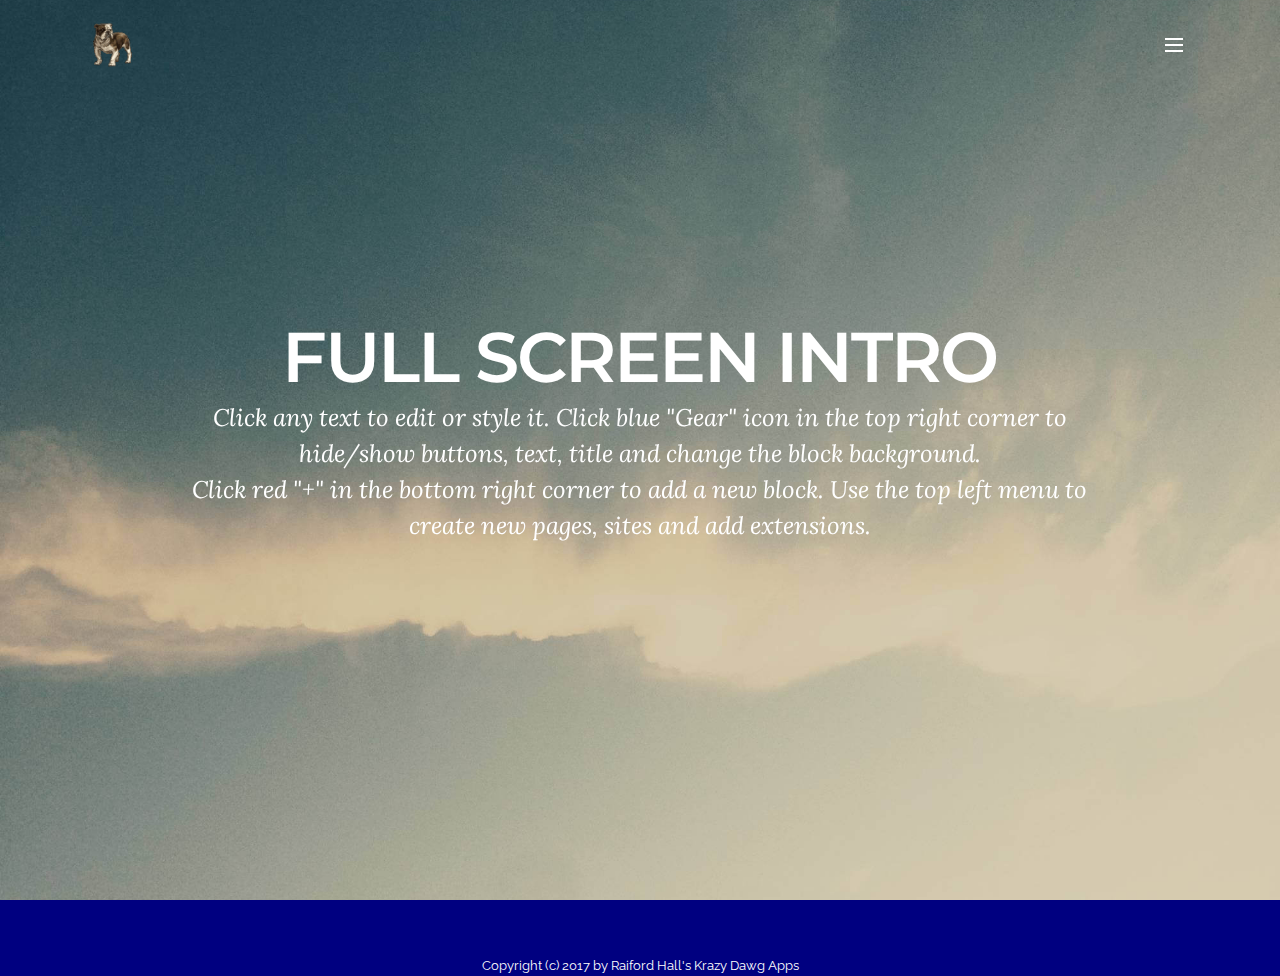
==== page1.html @ 4ea54429 "create github pages" ====
<!DOCTYPE html>
<html >
<head>
  <!-- Site made with Mobirise Website Builder v4.6.6, https://mobirise.com -->
  <meta charset="UTF-8">
  <meta http-equiv="X-UA-Compatible" content="IE=edge">
  <meta name="generator" content="Mobirise v4.6.6, mobirise.com">
  <meta name="viewport" content="width=device-width, initial-scale=1, minimum-scale=1">
  <link rel="shortcut icon" href="assets/images/bulldog-1.gif" type="image/x-icon">
  <meta name="description" content="Website Maker Description">
  <title>Website Maker Title</title>
  <link rel="stylesheet" href="https://fonts.googleapis.com/css?family=Montserrat:400,700">
  <link rel="stylesheet" href="https://fonts.googleapis.com/css?family=Raleway:100,100i,200,200i,300,300i,400,400i,500,500i,600,600i,700,700i,800,800i,900,900i">
  <link rel="stylesheet" href="https://fonts.googleapis.com/css?family=Lora:400,700,400italic,700italic&subset=latin">
  <link rel="stylesheet" href="assets/tether/tether.min.css">
  <link rel="stylesheet" href="assets/bootstrap/css/bootstrap.min.css">
  <link rel="stylesheet" href="assets/dropdown/css/style.css">
  <link rel="stylesheet" href="assets/theme/css/style.css">
  <link rel="stylesheet" href="assets/mobirise/css/mbr-additional.css" type="text/css">
  
  
  
</head>
<body>
  <section id="menu-0" data-rv-view="9">

    <nav class="navbar navbar-dropdown transparent bg-color">
        <div class="container">

            <div class="mbr-table">
                <div class="mbr-table-cell">

                    <div class="navbar-brand">
                        <span class="navbar-logo"><img src="assets/images/bulldog-1.gif" alt="Mobirise"></span>
                        
                    </div>

                </div>
                <div class="mbr-table-cell">

                    <button class="navbar-toggler pull-xs-right" type="button" data-toggle="collapse" data-target="#exCollapsingNavbar">
                        <div class="hamburger-icon"></div>
                    </button>

                    <ul class="nav-dropdown collapse pull-xs-right nav navbar-nav navbar-toggleable-xl" id="exCollapsingNavbar"><li class="nav-item"><a class="nav-link link" href="https://mobirise.com/">OVERVIEW</a></li><li class="nav-item dropdown"><a class="nav-link link dropdown-toggle" data-toggle="dropdown-submenu" href="https://mobirise.com/">FEATURES</a><div class="dropdown-menu"><a class="dropdown-item" href="https://mobirise.com/">Mobile friendly</a><a class="dropdown-item" href="https://mobirise.com/">Based on Bootstrap</a><div class="dropdown"><a class="dropdown-item dropdown-toggle" data-toggle="dropdown-submenu" href="https://mobirise.com/">Trendy blocks</a><div class="dropdown-menu dropdown-submenu"><a class="dropdown-item" href="https://mobirise.com/">Image/content slider</a><a class="dropdown-item" href="https://mobirise.com/">Contact forms</a><a class="dropdown-item" href="https://mobirise.com/">Image gallery</a><a class="dropdown-item" href="https://mobirise.com/">Mobile menu</a><a class="dropdown-item" href="https://mobirise.com/">Google maps</a><a class="dropdown-item" href="https://mobirise.com/">Social buttons</a><a class="dropdown-item" href="https://mobirise.com/">Google fonts</a><a class="dropdown-item" href="https://mobirise.com/">Video background</a></div></div><a class="dropdown-item" href="https://mobirise.com/">Host anywhere</a></div></li><li class="nav-item dropdown"><a class="nav-link link dropdown-toggle" data-toggle="dropdown-submenu" href="https://mobirise.com/">HELP</a><div class="dropdown-menu"><a class="dropdown-item" href="http://forums.mobirise.com/">Forum</a><a class="dropdown-item" href="https://mobirise.com/">Tutorials</a><a class="dropdown-item" href="https://mobirise.com/">Contact us</a></div></li></ul>
                    <button hidden="" class="navbar-toggler navbar-close" type="button" data-toggle="collapse" data-target="#exCollapsingNavbar">
                        <div class="close-icon"></div>
                    </button>

                </div>
            </div>

        </div>
    </nav>

</section>

<section class="engine"><a href="https://mobirise.ws/m">drag and drop site creator</a></section><section class="mbr-section mbr-section-hero mbr-section-full mbr-parallax-background mbr-after-navbar" id="header1-2" data-rv-view="13" style="background-image: url(assets/images/jumbotron.jpg);">

    

    <div class="mbr-table-cell">

        <div class="container">
            <div class="row">
                <div class="mbr-section col-md-10 col-md-offset-1 text-xs-center">

                    <h1 class="mbr-section-title display-1">FULL SCREEN INTRO</h1>
                    <p class="mbr-section-lead lead">Click any text to edit or style it. Click blue "Gear" icon in the top right corner to hide/show buttons, text, title and change the block background. <br> Click red "+" in the bottom right corner to add a new block. Use the top left menu to create new pages, sites and add extensions.</p>
                    
                </div>
            </div>
        </div>
    </div>

    

</section>

<footer class="mbr-small-footer mbr-section mbr-section-nopadding" id="footer1-1" data-rv-view="11" style="background-color: rgb(0, 0, 128); padding-top: 3.5rem; padding-bottom: 0rem;">
    
    <div class="container text-xs-center">
        <p>Copyright (c) 2017 by Raiford Hall's Krazy Dawg Apps</p>
    </div>
</footer>


  <script src="assets/web/assets/jquery/jquery.min.js"></script>
  <script src="assets/tether/tether.min.js"></script>
  <script src="assets/bootstrap/js/bootstrap.min.js"></script>
  <script src="assets/smooth-scroll/smooth-scroll.js"></script>
  <script src="assets/dropdown/js/script.min.js"></script>
  <script src="assets/touch-swipe/jquery.touch-swipe.min.js"></script>
  <script src="assets/jarallax/jarallax.js"></script>
  <script src="assets/theme/js/script.js"></script>
  
  
 <div id="scrollToTop" class="scrollToTop mbr-arrow-up"><a style="text-align: center;"><i class="mbr-arrow-up-icon"></i></a></div>
  </body>
</html>
---- assets/dropdown/css/style.css ----
.navbar-dropdown {
  left: 0;
  padding: 0;
  position: absolute;
  right: 0;
  top: 0;
  transition: all 0.45s ease;
  z-index: 1030; }
  .navbar-dropdown .navbar-brand {
    float: none;
    font-size: 0;
    padding: 1.25rem 0;
    position: relative;
    transition: padding 0.25s ease;
    white-space: nowrap; }
    .navbar-dropdown .navbar-brand::before {
      content: "";
      display: inline-block;
      height: 100%;
      vertical-align: middle; }
  .navbar-dropdown .navbar-logo,
  .navbar-dropdown .navbar-caption {
    display: inline-block;
    vertical-align: middle; }
  .navbar-dropdown .navbar-logo {
    margin-right: 0.8rem;
    transition: margin 0.3s ease-in-out; }
    .navbar-dropdown .navbar-logo img {
      height: 3.125rem;
      transition: all 0.3s ease-in-out; }
  .navbar-dropdown .mbr-table-cell {
    height: 5.625rem; }
  .navbar-dropdown .navbar-caption {
    font-family: "Montserrat";
    font-size: 1rem;
    font-weight: 700;
    white-space: normal; }
    .navbar-dropdown .navbar-caption, .navbar-dropdown .navbar-caption:hover {
      color: inherit;
      text-decoration: none; }
  .navbar-dropdown.navbar-fixed-top {
    position: fixed; }
  .navbar-dropdown.bg-color.transparent {
    background: none !important; }
  .navbar-dropdown.navbar-short .navbar-brand {
    padding: 0.625rem 0; }
  .navbar-dropdown.navbar-short .navbar-logo {
    margin-right: 0.5rem; }
    .navbar-dropdown.navbar-short .navbar-logo img {
      height: 2.375rem; }
  .navbar-dropdown.navbar-short .mbr-table-cell {
    height: 3.625rem; }
  .navbar-dropdown .navbar-close {
    left: 0.6875rem;
    position: fixed;
    top: 0.75rem;
    z-index: 1000; }
  .navbar-dropdown.opened {
    background: none !important; }
    .navbar-dropdown.opened .navbar-brand,
    .navbar-dropdown.opened .navbar-toggler {
      display: none; }
  .navbar-dropdown .hamburger-icon {
    content: "";
    width: 16px;
    -webkit-box-shadow: 0 -6px 0 1px,0 0 0 1px,0 6px 0 1px;
    -moz-box-shadow: 0 -6px 0 1px,0 0 0 1px,0 6px 0 1px;
    box-shadow: 0 -6px 0 1px,0 0 0 1px,0 6px 0 1px; }
  .navbar-dropdown .close-icon {
    position: relative;
    width: 21px;
    height: 21px;
    overflow: hidden; }
    .navbar-dropdown .close-icon::before, .navbar-dropdown .close-icon::after {
      content: '';
      position: absolute;
      height: 2px;
      width: 100%;
      top: 50%;
      left: 0;
      margin-top: -1px; }
    .navbar-dropdown .close-icon::before {
      transform: rotate(45deg);
      -ms-transform: rotate(45deg);
      -webkit-transform: rotate(45deg); }
    .navbar-dropdown .close-icon::after {
      transform: rotate(-45deg);
      -ms-transform: rotate(-45deg);
      -webkit-transform: rotate(-45deg); }

.dropdown-menu .dropdown-toggle[data-toggle="dropdown-submenu"]::after {
  border-bottom: 0.35em solid transparent;
  border-left: 0.35em solid;
  border-right: 0;
  border-top: 0.35em solid transparent;
  margin-left: 0.3rem; }

.dropdown-menu .dropdown-item:focus {
  outline: 0; }

.nav-dropdown {
  display: table !important;
  font-family: "Montserrat";
  font-size: 0.75rem;
  font-weight: 700;
  height: auto !important; }
  .nav-dropdown .nav-item {
    display: table-cell;
    float: none;
    vertical-align: middle; }
  .nav-dropdown .nav-btn {
    padding-left: 1rem; }
  .nav-dropdown .link {
    margin: 1.667em;
    padding: 0;
    transition: color .2s ease-in-out; }
    .nav-dropdown .link.dropdown-toggle {
      margin-right: 2.583em; }
      .nav-dropdown .link.dropdown-toggle::after {
        margin-left: .25rem;
        border-top: 0.35em solid;
        border-right: 0.35em solid transparent;
        border-left: 0.35em solid transparent;
        border-bottom: 0; }
      .nav-dropdown .link.dropdown-toggle::after {
        display: block;
        margin-top: -0.1667em;
        position: absolute;
        right: 1.3333em;
        top: 50%; }
      .nav-dropdown .link.dropdown-toggle[aria-expanded="true"] {
        margin: 0;
        padding: 1.667em 2.583em 1.667em 1.667em; }
  .nav-dropdown .link::after,
  .nav-dropdown .dropdown-item::after {
    color: inherit; }
  .nav-dropdown .btn {
    font-size: 0.75rem;
    font-weight: 700;
    letter-spacing: 0;
    margin-bottom: 0;
    padding-left: 1.25rem;
    padding-right: 1.25rem; }
  .nav-dropdown .dropdown-menu {
    border-radius: 0;
    border: 0;
    left: 0;
    margin: 0;
    padding-bottom: 1.25rem;
    padding-top: 1.25rem; }
  .nav-dropdown .dropdown-submenu {
    left: 100%;
    margin-left: 0.125rem;
    margin-top: -1.25rem;
    top: 0; }
  .nav-dropdown .dropdown-item {
    font-size: 0.8125rem;
    font-weight: 500;
    line-height: 2;
    padding: 0.3846em 4.615em 0.3846em 1.5385em;
    position: relative;
    transition: color .2s ease-in-out, background-color .2s ease-in-out; }
    .nav-dropdown .dropdown-item::after {
      margin-top: -0.3077em;
      position: absolute;
      right: 1.1538em;
      top: 50%; }
    .nav-dropdown .dropdown-item:focus, .nav-dropdown .dropdown-item:hover {
      background: none; }

@media (max-width: 767px) {
  .nav-dropdown.navbar-toggleable-sm {
    bottom: 0;
    display: none;
    left: 0;
    overflow-x: hidden;
    position: fixed;
    top: 0;
    transform: translateX(-100%);
    -ms-transform: translateX(-100%);
    -webkit-transform: translateX(-100%);
    width: 18.75rem;
    z-index: 999; } }
.nav-dropdown.navbar-toggleable-xl {
  bottom: 0;
  display: none;
  left: 0;
  overflow-x: hidden;
  position: fixed;
  top: 0;
  transform: translateX(-100%);
  -ms-transform: translateX(-100%);
  -webkit-transform: translateX(-100%);
  width: 18.75rem;
  z-index: 999; }

.nav-dropdown-sm {
  display: block !important;
  overflow-x: hidden;
  overflow: auto;
  padding-top: 3.875rem; }
  .nav-dropdown-sm::after {
    content: "";
    display: block;
    height: 3rem;
    width: 100%; }
  .nav-dropdown-sm.collapse.in ~ .navbar-close {
    display: block !important; }
  .nav-dropdown-sm.collapsing, .nav-dropdown-sm.collapse.in {
    transform: translateX(0);
    -ms-transform: translateX(0);
    -webkit-transform: translateX(0);
    transition: all 0.25s ease-out;
    -webkit-transition: all 0.25s ease-out; }
  .nav-dropdown-sm.collapsing[aria-expanded="false"] {
    transform: translateX(-100%);
    -ms-transform: translateX(-100%);
    -webkit-transform: translateX(-100%); }
  .nav-dropdown-sm .nav-item {
    display: block;
    margin-left: 0 !important;
    padding-left: 0; }
  .nav-dropdown-sm .link,
  .nav-dropdown-sm .dropdown-item {
    border-top: 1px dotted rgba(255, 255, 255, 0.1);
    font-size: 0.8125rem;
    line-height: 1.6;
    margin: 0 !important;
    padding: 0.875rem 2.4rem 0.875rem 1.5625rem !important;
    position: relative;
    white-space: normal; }
    .nav-dropdown-sm .link:focus, .nav-dropdown-sm .link:hover,
    .nav-dropdown-sm .dropdown-item:focus,
    .nav-dropdown-sm .dropdown-item:hover {
      background: rgba(0, 0, 0, 0.2) !important; }
  .nav-dropdown-sm .nav-btn {
    position: relative;
    padding: 1.5625rem 1.5625rem 0 1.5625rem; }
    .nav-dropdown-sm .nav-btn::before {
      border-top: 1px dotted rgba(255, 255, 255, 0.1);
      content: "";
      left: 0;
      position: absolute;
      top: 0;
      width: 100%; }
    .nav-dropdown-sm .nav-btn + .nav-btn {
      padding-top: 0.625rem; }
      .nav-dropdown-sm .nav-btn + .nav-btn::before {
        display: none; }
  .nav-dropdown-sm .btn {
    padding: 0.625rem 0; }
  .nav-dropdown-sm .dropdown-toggle::after {
    position: absolute;
    right: 1.25rem;
    top: 50%;
    margin-top: -0.154em; }
  .nav-dropdown-sm .dropdown-toggle[data-toggle="dropdown-submenu"]::after {
    margin-left: .25rem;
    border-top: 0.35em solid;
    border-right: 0.35em solid transparent;
    border-left: 0.35em solid transparent;
    border-bottom: 0; }
  .nav-dropdown-sm .dropdown-toggle[data-toggle="dropdown-submenu"][aria-expanded="true"]::after {
    border-top: 0;
    border-right: 0.35em solid transparent;
    border-left: 0.35em solid transparent;
    border-bottom: 0.35em solid; }
  .nav-dropdown-sm .dropdown-menu {
    margin: 0;
    padding: 0;
    position: relative;
    top: 0;
    left: 0;
    width: 100%;
    border: 0;
    float: none;
    border-radius: 0;
    background: none; }

.is-builder .nav-dropdown.collapsing {
  transition: none !important; }

/*# sourceMappingURL=style.css.map */
---- assets/mobirise/css/mbr-additional.css ----
@import url(https://fonts.googleapis.com/css?family=Montserrat:400,700);
@import url(https://fonts.googleapis.com/css?family=Lora:400,700);
@import url(https://fonts.googleapis.com/css?family=Raleway:400,300,700);



body,
input,
textarea,
.mbr-company .list-group-text {
  font-family: 'Raleway', sans-serif;
}
.mbr-footer-content li,
.mbr-footer .mbr-contacts li {
  font-family: 'Raleway', sans-serif;
}
.btn,
.alert,
h1,
h2,
h3,
h4,
h5,
h6,
.h1,
.h2,
.h3,
.h4,
.h5,
.h6,
.display-1,
.display-2,
.display-3,
.display-4,
.mbr-figure .mbr-figure-caption,
.mbr-gallery-title,
.mbr-map [data-state-details],
.mbr-price {
  font-family: 'Montserrat', sans-serif;
}
.mbr-footer-content h1,
.mbr-footer .mbr-contacts h1,
.mbr-footer-content h2,
.mbr-footer .mbr-contacts h2,
.mbr-footer-content h3,
.mbr-footer .mbr-contacts h3,
.mbr-footer-content h4,
.mbr-footer .mbr-contacts h4,
.mbr-footer-content p strong,
.mbr-footer .mbr-contacts p strong,
.mbr-footer-content strong,
.mbr-footer .mbr-contacts strong {
  font-family: 'Montserrat', sans-serif;
}
.btn {
  border-radius: 1.6em;
}
.mbr-subscribe .btn {
  border-radius: 1.6em !important;
}
.btn-sm,
.lead a,
.lead blockquote,
.mbr-section-subtitle,
.mbr-section-hero .mbr-section-lead,
.mbr-cards .card-subtitle,
.mbr-testimonial .card-block {
  font-family: 'Lora', serif;
}
.mbr-author-name {
  font-family: 'Montserrat', sans-serif;
}
.mbr-author-desc {
  font-family: 'Lora', serif;
}
.mbr-plan-title {
  font-family: 'Montserrat', sans-serif;
}
.mbr-plan-subtitle,
.mbr-plan-price-desc {
  font-family: 'Lora', serif;
}
.bg-primary {
  background-color: #c0a375 !important;
}
.bg-success {
  background-color: #90a878 !important;
}
.bg-info {
  background-color: #7e9b9f !important;
}
.bg-warning {
  background-color: #f3c649 !important;
}
.bg-danger {
  background-color: #f28281 !important;
}
.btn-primary {
  background-color: #c0a375;
  border-color: #c0a375;
  color: #ffffff;
}
.btn-primary:hover,
.btn-primary:focus,
.btn-primary.focus,
.btn-primary:active,
.btn-primary.active {
  color: #ffffff;
  background-color: #a07e49;
  border-color: #a07e49;
}
.btn-primary.disabled,
.btn-primary:disabled {
  color: #ffffff !important;
  background-color: #a07e49 !important;
  border-color: #a07e49 !important;
}
.btn-secondary {
  background-color: #bfcecb;
  border-color: #bfcecb;
  color: #ffffff;
}
.btn-secondary:hover,
.btn-secondary:focus,
.btn-secondary.focus,
.btn-secondary:active,
.btn-secondary.active {
  color: #ffffff;
  background-color: #94ada8;
  border-color: #94ada8;
}
.btn-secondary.disabled,
.btn-secondary:disabled {
  color: #ffffff !important;
  background-color: #94ada8 !important;
  border-color: #94ada8 !important;
}
.btn-info {
  background-color: #7e9b9f;
  border-color: #7e9b9f;
  color: #ffffff;
}
.btn-info:hover,
.btn-info:focus,
.btn-info.focus,
.btn-info:active,
.btn-info.active {
  color: #ffffff;
  background-color: #597478;
  border-color: #597478;
}
.btn-info.disabled,
.btn-info:disabled {
  color: #ffffff !important;
  background-color: #597478 !important;
  border-color: #597478 !important;
}
.btn-success {
  background-color: #90a878;
  border-color: #90a878;
  color: #ffffff;
}
.btn-success:hover,
.btn-success:focus,
.btn-success.focus,
.btn-success:active,
.btn-success.active {
  color: #ffffff;
  background-color: #6a8153;
  border-color: #6a8153;
}
.btn-success.disabled,
.btn-success:disabled {
  color: #ffffff !important;
  background-color: #6a8153 !important;
  border-color: #6a8153 !important;
}
.btn-warning {
  background-color: #f3c649;
  border-color: #f3c649;
  color: #ffffff;
}
.btn-warning:hover,
.btn-warning:focus,
.btn-warning.focus,
.btn-warning:active,
.btn-warning.active {
  color: #ffffff;
  background-color: #e1a90f;
  border-color: #e1a90f;
}
.btn-warning.disabled,
.btn-warning:disabled {
  color: #ffffff !important;
  background-color: #e1a90f !important;
  border-color: #e1a90f !important;
}
.btn-danger {
  background-color: #f28281;
  border-color: #f28281;
  color: #ffffff;
}
.btn-danger:hover,
.btn-danger:focus,
.btn-danger.focus,
.btn-danger:active,
.btn-danger.active {
  color: #ffffff;
  background-color: #eb3d3c;
  border-color: #eb3d3c;
}
.btn-danger.disabled,
.btn-danger:disabled {
  color: #ffffff !important;
  background-color: #eb3d3c !important;
  border-color: #eb3d3c !important;
}
.btn-primary-outline {
  background: none;
  border-color: #8e7041;
  color: #8e7041;
}
.btn-primary-outline:hover,
.btn-primary-outline:focus,
.btn-primary-outline.focus,
.btn-primary-outline:active,
.btn-primary-outline.active {
  color: #ffffff;
  background-color: #c0a375;
  border-color: #c0a375;
}
.btn-primary-outline.disabled,
.btn-primary-outline:disabled {
  color: #ffffff !important;
  background-color: #c0a375 !important;
  border-color: #c0a375 !important;
}
.btn-secondary-outline {
  background: none;
  border-color: #85a29c;
  color: #85a29c;
}
.btn-secondary-outline:hover,
.btn-secondary-outline:focus,
.btn-secondary-outline.focus,
.btn-secondary-outline:active,
.btn-secondary-outline.active {
  color: #ffffff;
  background-color: #bfcecb;
  border-color: #bfcecb;
}
.btn-secondary-outline.disabled,
.btn-secondary-outline:disabled {
  color: #ffffff !important;
  background-color: #bfcecb !important;
  border-color: #bfcecb !important;
}
.btn-info-outline {
  background: none;
  border-color: #4e6669;
  color: #4e6669;
}
.btn-info-outline:hover,
.btn-info-outline:focus,
.btn-info-outline.focus,
.btn-info-outline:active,
.btn-info-outline.active {
  color: #ffffff;
  background-color: #7e9b9f;
  border-color: #7e9b9f;
}
.btn-info-outline.disabled,
.btn-info-outline:disabled {
  color: #ffffff !important;
  background-color: #7e9b9f !important;
  border-color: #7e9b9f !important;
}
.btn-success-outline {
  background: none;
  border-color: #5d7149;
  color: #5d7149;
}
.btn-success-outline:hover,
.btn-success-outline:focus,
.btn-success-outline.focus,
.btn-success-outline:active,
.btn-success-outline.active {
  color: #ffffff;
  background-color: #90a878;
  border-color: #90a878;
}
.btn-success-outline.disabled,
.btn-success-outline:disabled {
  color: #ffffff !important;
  background-color: #90a878 !important;
  border-color: #90a878 !important;
}
.btn-warning-outline {
  background: none;
  border-color: #c9970d;
  color: #c9970d;
}
.btn-warning-outline:hover,
.btn-warning-outline:focus,
.btn-warning-outline.focus,
.btn-warning-outline:active,
.btn-warning-outline.active {
  color: #ffffff;
  background-color: #f3c649;
  border-color: #f3c649;
}
.btn-warning-outline.disabled,
.btn-warning-outline:disabled {
  color: #ffffff !important;
  background-color: #f3c649 !important;
  border-color: #f3c649 !important;
}
.btn-danger-outline {
  background: none;
  border-color: #e82625;
  color: #e82625;
}
.btn-danger-outline:hover,
.btn-danger-outline:focus,
.btn-danger-outline.focus,
.btn-danger-outline:active,
.btn-danger-outline.active {
  color: #ffffff;
  background-color: #f28281;
  border-color: #f28281;
}
.btn-danger-outline.disabled,
.btn-danger-outline:disabled {
  color: #ffffff !important;
  background-color: #f28281 !important;
  border-color: #f28281 !important;
}
.text-primary {
  color: #c0a375 !important;
}
.text-success {
  color: #90a878 !important;
}
.text-info {
  color: #7e9b9f !important;
}
.text-warning {
  color: #f3c649 !important;
}
.text-danger {
  color: #f28281 !important;
}
.alert-success {
  background-color: #90a878;
}
.alert-info {
  background-color: #7e9b9f;
}
.alert-warning {
  background-color: #f3c649;
}
.alert-danger {
  background-color: #f28281;
}
.btn-social {
  border-color: #c0a375;
}
.btn-social:hover {
  background: #c0a375;
}
.mbr-company .list-group-item.active .list-group-text {
  color: #c0a375;
}
.mbr-footer p a,
.mbr-footer ul a {
  color: #c0a375;
}
.mbr-footer-content li::before,
.mbr-footer .mbr-contacts li::before {
  background: #c0a375;
}
.mbr-footer-content li a:hover,
.mbr-footer .mbr-contacts li a:hover {
  color: #c0a375;
}
.lead a,
.lead a:hover {
  color: #c0a375;
}
.lead blockquote {
  border-color: #c0a375;
}
.mbr-plan-header.bg-primary .mbr-plan-subtitle,
.mbr-plan-header.bg-primary .mbr-plan-price-desc {
  color: #e8ddcd;
}
.mbr-plan-header.bg-success .mbr-plan-subtitle,
.mbr-plan-header.bg-success .mbr-plan-price-desc {
  color: #d0dac6;
}
.mbr-plan-header.bg-info .mbr-plan-subtitle,
.mbr-plan-header.bg-info .mbr-plan-price-desc {
  color: #c7d4d5;
}
.mbr-plan-header.bg-warning .mbr-plan-subtitle,
.mbr-plan-header.bg-warning .mbr-plan-price-desc {
  color: #ffffff;
}
.mbr-plan-header.bg-danger .mbr-plan-subtitle,
.mbr-plan-header.bg-danger .mbr-plan-price-desc {
  color: #ffffff;
}
.mbr-small-footer a,
.mbr-gallery-filter li:hover {
  color: #c0a375;
}
#menu-b .hide-buttons .nav-btn {
  display: none !important;
}
#menu-b .navbar-caption {
  color: #ffffff;
}
#menu-b .navbar-toggler {
  color: #ffffff;
}
#menu-b .close-icon::before,
#menu-b .close-icon::after {
  background-color: #ffffff;
}
#menu-b .link,
#menu-b .dropdown-item {
  color: #ffffff;
}
#menu-b .link {
  font-size: 0.75rem;
}
#menu-b .dropdown-item,
#menu-b .nav-dropdown-sm .link {
  font-size: 0.812rem;
}
#menu-b .link:hover,
#menu-b .dropdown-item:hover,
#menu-b .link:focus,
#menu-b .dropdown-item:focus {
  color: #c0a375;
}
#menu-b .link[aria-expanded="true"],
#menu-b .dropdown-menu {
  background: #00004d;
}
#menu-b .nav-dropdown-sm .link:focus,
#menu-b .nav-dropdown-sm .link:hover,
#menu-b .nav-dropdown-sm .dropdown-item:focus,
#menu-b .nav-dropdown-sm .dropdown-item:hover {
  background: #000071!important;
}
#menu-b .navbar,
#menu-b .nav-dropdown-sm,
#menu-b .nav-dropdown-sm .link[aria-expanded="true"],
#menu-b .nav-dropdown-sm .dropdown-menu {
  background: #000080;
}
#menu-b .bg-color.transparent .link {
  color: #ffffff;
  transition: none;
}
#menu-b .bg-color.transparent.opened .link {
  transition: color 0.2s ease-in-out;
}
#menu-b .bg-color.transparent.opened .link:hover,
#menu-b .bg-color.transparent.opened .link:focus {
  color: #c0a375;
}
#menu-b .link[aria-expanded="true"],
#menu-b .dropdown-item[aria-expanded="true"] {
  color: #c0a375!important;
}
#header3-a .mbr-section-title,
#header3-a .mbr-section-subtitle {
  text-align: center;
}
#header3-a H3 {
  color: #ffffff;
  font-size: 20px;
}
#header3-a SMALL {
  color: #ffffff;
}
#header3-a .mbr-section-title {
  font-size: 24px;
}
#header3-a .mbr-section-subtitle {
  font-size: 20px;
}
#footer1-2 P {
  color: #ffffff;
}
#header4-7 .mbr-section-lead {
  text-align: center;
  color: #b8312f;
}
#header4-7 .mbr-section-title {
  text-align: center;
  color: #b8312f;
}
#menu-0 .hide-buttons .nav-btn {
  display: none !important;
}
#menu-0 .navbar-caption {
  color: #ffffff;
}
#menu-0 .navbar-toggler {
  color: #ffffff;
}
#menu-0 .link,
#menu-0 .dropdown-item {
  color: #ffffff;
}
#menu-0 .link {
  font-size: 0.75rem;
}
#menu-0 .dropdown-item,
#menu-0 .nav-dropdown-sm .link {
  font-size: 0.812rem;
}
#menu-0 .link:hover,
#menu-0 .dropdown-item:hover,
#menu-0 .link:focus,
#menu-0 .dropdown-item:focus {
  color: #c0a375;
}
#menu-0 .link[aria-expanded="true"],
#menu-0 .dropdown-menu {
  background: #0e0e0e;
}
#menu-0 .nav-dropdown-sm .link:focus,
#menu-0 .nav-dropdown-sm .link:hover,
#menu-0 .nav-dropdown-sm .dropdown-item:focus,
#menu-0 .nav-dropdown-sm .dropdown-item:hover {
  background: #202020!important;
}
#menu-0 .navbar,
#menu-0 .nav-dropdown-sm,
#menu-0 .nav-dropdown-sm .link[aria-expanded="true"],
#menu-0 .nav-dropdown-sm .dropdown-menu {
  background: #282828;
}
#menu-0 .bg-color.transparent .link {
  color: #ffffff;
  transition: none;
}
#menu-0 .bg-color.transparent.opened .link {
  transition: color 0.2s ease-in-out;
}
#menu-0 .bg-color.transparent.opened .link:hover,
#menu-0 .bg-color.transparent.opened .link:focus {
  color: #c0a375;
}
#menu-0 .link[aria-expanded="true"],
#menu-0 .dropdown-item[aria-expanded="true"] {
  color: #c0a375!important;
}
#menu-0.mbr-navbar--stuck .mbr-navbar__section {
  background: #2c2c2c;
}
#menu-0 .mbr-navbar__hamburger {
  color: #ffffff;
}
#menu-0 .close-icon::before,
#menu-0 .close-icon::after {
  background-color: #ffffff;
}
#footer1-1 P {
  color: #ffffff;
}
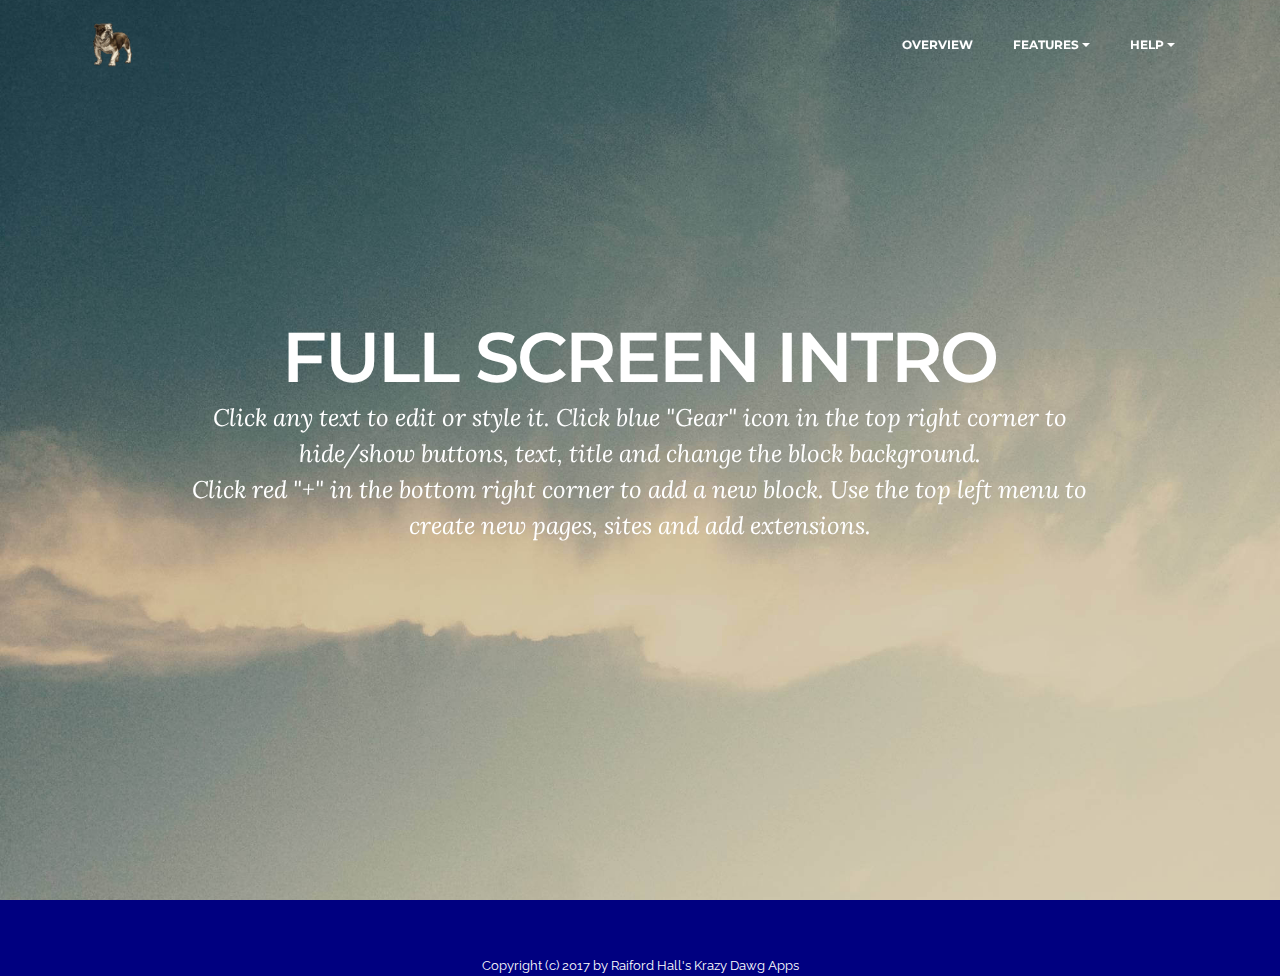
==== commit f5fa6f6a: "create github pages" ====
--- a/page1.html
+++ b/page1.html
@@ -38,11 +38,11 @@
                 </div>
                 <div class="mbr-table-cell">
 
-                    <button class="navbar-toggler pull-xs-right" type="button" data-toggle="collapse" data-target="#exCollapsingNavbar">
+                    <button class="navbar-toggler pull-xs-right hidden-md-up" type="button" data-toggle="collapse" data-target="#exCollapsingNavbar">
                         <div class="hamburger-icon"></div>
                     </button>
 
-                    <ul class="nav-dropdown collapse pull-xs-right nav navbar-nav navbar-toggleable-xl" id="exCollapsingNavbar"><li class="nav-item"><a class="nav-link link" href="https://mobirise.com/">OVERVIEW</a></li><li class="nav-item dropdown"><a class="nav-link link dropdown-toggle" data-toggle="dropdown-submenu" href="https://mobirise.com/">FEATURES</a><div class="dropdown-menu"><a class="dropdown-item" href="https://mobirise.com/">Mobile friendly</a><a class="dropdown-item" href="https://mobirise.com/">Based on Bootstrap</a><div class="dropdown"><a class="dropdown-item dropdown-toggle" data-toggle="dropdown-submenu" href="https://mobirise.com/">Trendy blocks</a><div class="dropdown-menu dropdown-submenu"><a class="dropdown-item" href="https://mobirise.com/">Image/content slider</a><a class="dropdown-item" href="https://mobirise.com/">Contact forms</a><a class="dropdown-item" href="https://mobirise.com/">Image gallery</a><a class="dropdown-item" href="https://mobirise.com/">Mobile menu</a><a class="dropdown-item" href="https://mobirise.com/">Google maps</a><a class="dropdown-item" href="https://mobirise.com/">Social buttons</a><a class="dropdown-item" href="https://mobirise.com/">Google fonts</a><a class="dropdown-item" href="https://mobirise.com/">Video background</a></div></div><a class="dropdown-item" href="https://mobirise.com/">Host anywhere</a></div></li><li class="nav-item dropdown"><a class="nav-link link dropdown-toggle" data-toggle="dropdown-submenu" href="https://mobirise.com/">HELP</a><div class="dropdown-menu"><a class="dropdown-item" href="http://forums.mobirise.com/">Forum</a><a class="dropdown-item" href="https://mobirise.com/">Tutorials</a><a class="dropdown-item" href="https://mobirise.com/">Contact us</a></div></li></ul>
+                    <ul class="nav-dropdown collapse pull-xs-right nav navbar-nav navbar-toggleable-sm" id="exCollapsingNavbar"><li class="nav-item"><a class="nav-link link" href="https://mobirise.com/">OVERVIEW</a></li><li class="nav-item dropdown"><a class="nav-link link dropdown-toggle" data-toggle="dropdown-submenu" href="https://mobirise.com/">FEATURES</a><div class="dropdown-menu"><a class="dropdown-item" href="https://mobirise.com/">Mobile friendly</a><a class="dropdown-item" href="https://mobirise.com/">Based on Bootstrap</a><div class="dropdown"><a class="dropdown-item dropdown-toggle" data-toggle="dropdown-submenu" href="https://mobirise.com/">Trendy blocks</a><div class="dropdown-menu dropdown-submenu"><a class="dropdown-item" href="https://mobirise.com/">Image/content slider</a><a class="dropdown-item" href="https://mobirise.com/">Contact forms</a><a class="dropdown-item" href="https://mobirise.com/">Image gallery</a><a class="dropdown-item" href="https://mobirise.com/">Mobile menu</a><a class="dropdown-item" href="https://mobirise.com/">Google maps</a><a class="dropdown-item" href="https://mobirise.com/">Social buttons</a><a class="dropdown-item" href="https://mobirise.com/">Google fonts</a><a class="dropdown-item" href="https://mobirise.com/">Video background</a></div></div><a class="dropdown-item" href="https://mobirise.com/">Host anywhere</a></div></li><li class="nav-item dropdown"><a class="nav-link link dropdown-toggle" data-toggle="dropdown-submenu" href="https://mobirise.com/">HELP</a><div class="dropdown-menu"><a class="dropdown-item" href="http://forums.mobirise.com/">Forum</a><a class="dropdown-item" href="https://mobirise.com/">Tutorials</a><a class="dropdown-item" href="https://mobirise.com/">Contact us</a></div></li></ul>
                     <button hidden="" class="navbar-toggler navbar-close" type="button" data-toggle="collapse" data-target="#exCollapsingNavbar">
                         <div class="close-icon"></div>
                     </button>
@@ -55,7 +55,7 @@
 
 </section>
 
-<section class="engine"><a href="https://mobirise.ws/m">drag and drop site creator</a></section><section class="mbr-section mbr-section-hero mbr-section-full mbr-parallax-background mbr-after-navbar" id="header1-2" data-rv-view="13" style="background-image: url(assets/images/jumbotron.jpg);">
+<section class="engine"><a href="https://mobirise.ws/d">best free web page software</a></section><section class="mbr-section mbr-section-hero mbr-section-full mbr-parallax-background mbr-after-navbar" id="header1-2" data-rv-view="13" style="background-image: url(assets/images/jumbotron.jpg);">
 
     
 
--- a/assets/mobirise/css/mbr-additional.css
+++ b/assets/mobirise/css/mbr-additional.css
@@ -414,6 +414,33 @@
 .mbr-gallery-filter li:hover {
   color: #c0a375;
 }
+#header3-a .mbr-section-title,
+#header3-a .mbr-section-subtitle {
+  text-align: center;
+}
+#header3-a H3 {
+  color: #ffffff;
+  font-size: 20px;
+}
+#header3-a SMALL {
+  color: #ffffff;
+}
+#header3-a .mbr-section-title {
+  font-size: 22px;
+  text-align: center;
+}
+#header3-a .mbr-section-subtitle {
+  font-size: 20px;
+  text-align: center;
+}
+#header4-7 .mbr-section-lead {
+  text-align: center;
+  color: #b8312f;
+}
+#header4-7 .mbr-section-title {
+  text-align: center;
+  color: #b8312f;
+}
 #menu-b .hide-buttons .nav-btn {
   display: none !important;
 }
@@ -475,33 +502,8 @@
 #menu-b .dropdown-item[aria-expanded="true"] {
   color: #c0a375!important;
 }
-#header3-a .mbr-section-title,
-#header3-a .mbr-section-subtitle {
-  text-align: center;
-}
-#header3-a H3 {
-  color: #ffffff;
-  font-size: 20px;
-}
-#header3-a SMALL {
-  color: #ffffff;
-}
-#header3-a .mbr-section-title {
-  font-size: 24px;
-}
-#header3-a .mbr-section-subtitle {
-  font-size: 20px;
-}
 #footer1-2 P {
   color: #ffffff;
-}
-#header4-7 .mbr-section-lead {
-  text-align: center;
-  color: #b8312f;
-}
-#header4-7 .mbr-section-title {
-  text-align: center;
-  color: #b8312f;
 }
 #menu-0 .hide-buttons .nav-btn {
   display: none !important;
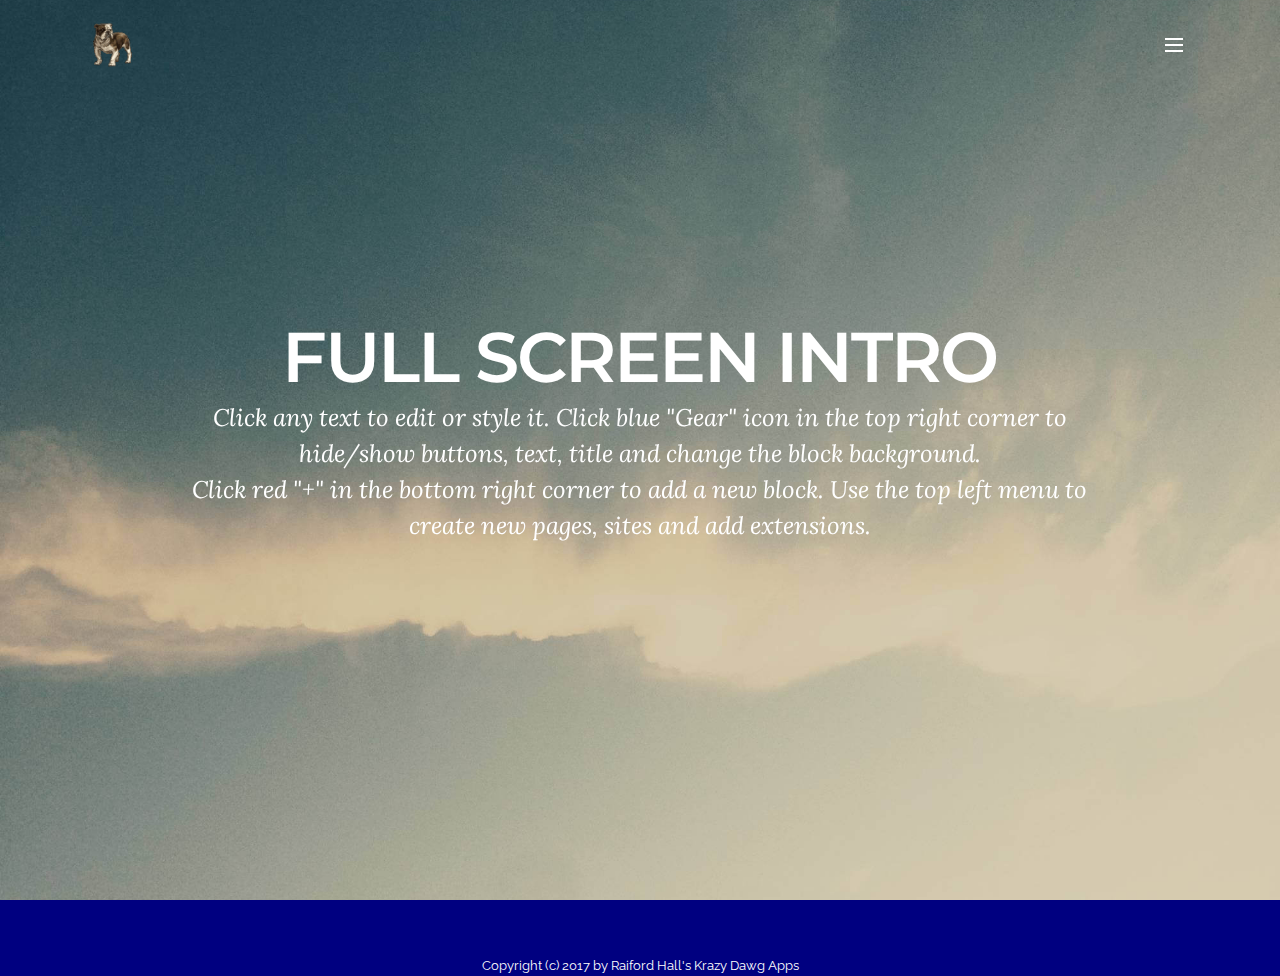
==== commit 061a5f07: "create github pages" ====
--- a/page1.html
+++ b/page1.html
@@ -38,11 +38,11 @@
                 </div>
                 <div class="mbr-table-cell">
 
-                    <button class="navbar-toggler pull-xs-right hidden-md-up" type="button" data-toggle="collapse" data-target="#exCollapsingNavbar">
+                    <button class="navbar-toggler pull-xs-right" type="button" data-toggle="collapse" data-target="#exCollapsingNavbar">
                         <div class="hamburger-icon"></div>
                     </button>
 
-                    <ul class="nav-dropdown collapse pull-xs-right nav navbar-nav navbar-toggleable-sm" id="exCollapsingNavbar"><li class="nav-item"><a class="nav-link link" href="https://mobirise.com/">OVERVIEW</a></li><li class="nav-item dropdown"><a class="nav-link link dropdown-toggle" data-toggle="dropdown-submenu" href="https://mobirise.com/">FEATURES</a><div class="dropdown-menu"><a class="dropdown-item" href="https://mobirise.com/">Mobile friendly</a><a class="dropdown-item" href="https://mobirise.com/">Based on Bootstrap</a><div class="dropdown"><a class="dropdown-item dropdown-toggle" data-toggle="dropdown-submenu" href="https://mobirise.com/">Trendy blocks</a><div class="dropdown-menu dropdown-submenu"><a class="dropdown-item" href="https://mobirise.com/">Image/content slider</a><a class="dropdown-item" href="https://mobirise.com/">Contact forms</a><a class="dropdown-item" href="https://mobirise.com/">Image gallery</a><a class="dropdown-item" href="https://mobirise.com/">Mobile menu</a><a class="dropdown-item" href="https://mobirise.com/">Google maps</a><a class="dropdown-item" href="https://mobirise.com/">Social buttons</a><a class="dropdown-item" href="https://mobirise.com/">Google fonts</a><a class="dropdown-item" href="https://mobirise.com/">Video background</a></div></div><a class="dropdown-item" href="https://mobirise.com/">Host anywhere</a></div></li><li class="nav-item dropdown"><a class="nav-link link dropdown-toggle" data-toggle="dropdown-submenu" href="https://mobirise.com/">HELP</a><div class="dropdown-menu"><a class="dropdown-item" href="http://forums.mobirise.com/">Forum</a><a class="dropdown-item" href="https://mobirise.com/">Tutorials</a><a class="dropdown-item" href="https://mobirise.com/">Contact us</a></div></li></ul>
+                    <ul class="nav-dropdown collapse pull-xs-right nav navbar-nav navbar-toggleable-xl" id="exCollapsingNavbar"><li class="nav-item"><a class="nav-link link" href="https://mobirise.com/">OVERVIEW</a></li><li class="nav-item dropdown"><a class="nav-link link dropdown-toggle" data-toggle="dropdown-submenu" href="https://mobirise.com/">FEATURES</a><div class="dropdown-menu"><a class="dropdown-item" href="https://mobirise.com/">Mobile friendly</a><a class="dropdown-item" href="https://mobirise.com/">Based on Bootstrap</a><div class="dropdown"><a class="dropdown-item dropdown-toggle" data-toggle="dropdown-submenu" href="https://mobirise.com/">Trendy blocks</a><div class="dropdown-menu dropdown-submenu"><a class="dropdown-item" href="https://mobirise.com/">Image/content slider</a><a class="dropdown-item" href="https://mobirise.com/">Contact forms</a><a class="dropdown-item" href="https://mobirise.com/">Image gallery</a><a class="dropdown-item" href="https://mobirise.com/">Mobile menu</a><a class="dropdown-item" href="https://mobirise.com/">Google maps</a><a class="dropdown-item" href="https://mobirise.com/">Social buttons</a><a class="dropdown-item" href="https://mobirise.com/">Google fonts</a><a class="dropdown-item" href="https://mobirise.com/">Video background</a></div></div><a class="dropdown-item" href="https://mobirise.com/">Host anywhere</a></div></li><li class="nav-item dropdown"><a class="nav-link link dropdown-toggle" data-toggle="dropdown-submenu" href="https://mobirise.com/">HELP</a><div class="dropdown-menu"><a class="dropdown-item" href="http://forums.mobirise.com/">Forum</a><a class="dropdown-item" href="https://mobirise.com/">Tutorials</a><a class="dropdown-item" href="https://mobirise.com/">Contact us</a></div></li></ul>
                     <button hidden="" class="navbar-toggler navbar-close" type="button" data-toggle="collapse" data-target="#exCollapsingNavbar">
                         <div class="close-icon"></div>
                     </button>
@@ -55,7 +55,7 @@
 
 </section>
 
-<section class="engine"><a href="https://mobirise.ws/d">best free web page software</a></section><section class="mbr-section mbr-section-hero mbr-section-full mbr-parallax-background mbr-after-navbar" id="header1-2" data-rv-view="13" style="background-image: url(assets/images/jumbotron.jpg);">
+<section class="engine"><a href="https://mobirise.ws/c">best free web site maker</a></section><section class="mbr-section mbr-section-hero mbr-section-full mbr-parallax-background mbr-after-navbar" id="header1-2" data-rv-view="13" style="background-image: url(assets/images/jumbotron.jpg);">
 
     
 
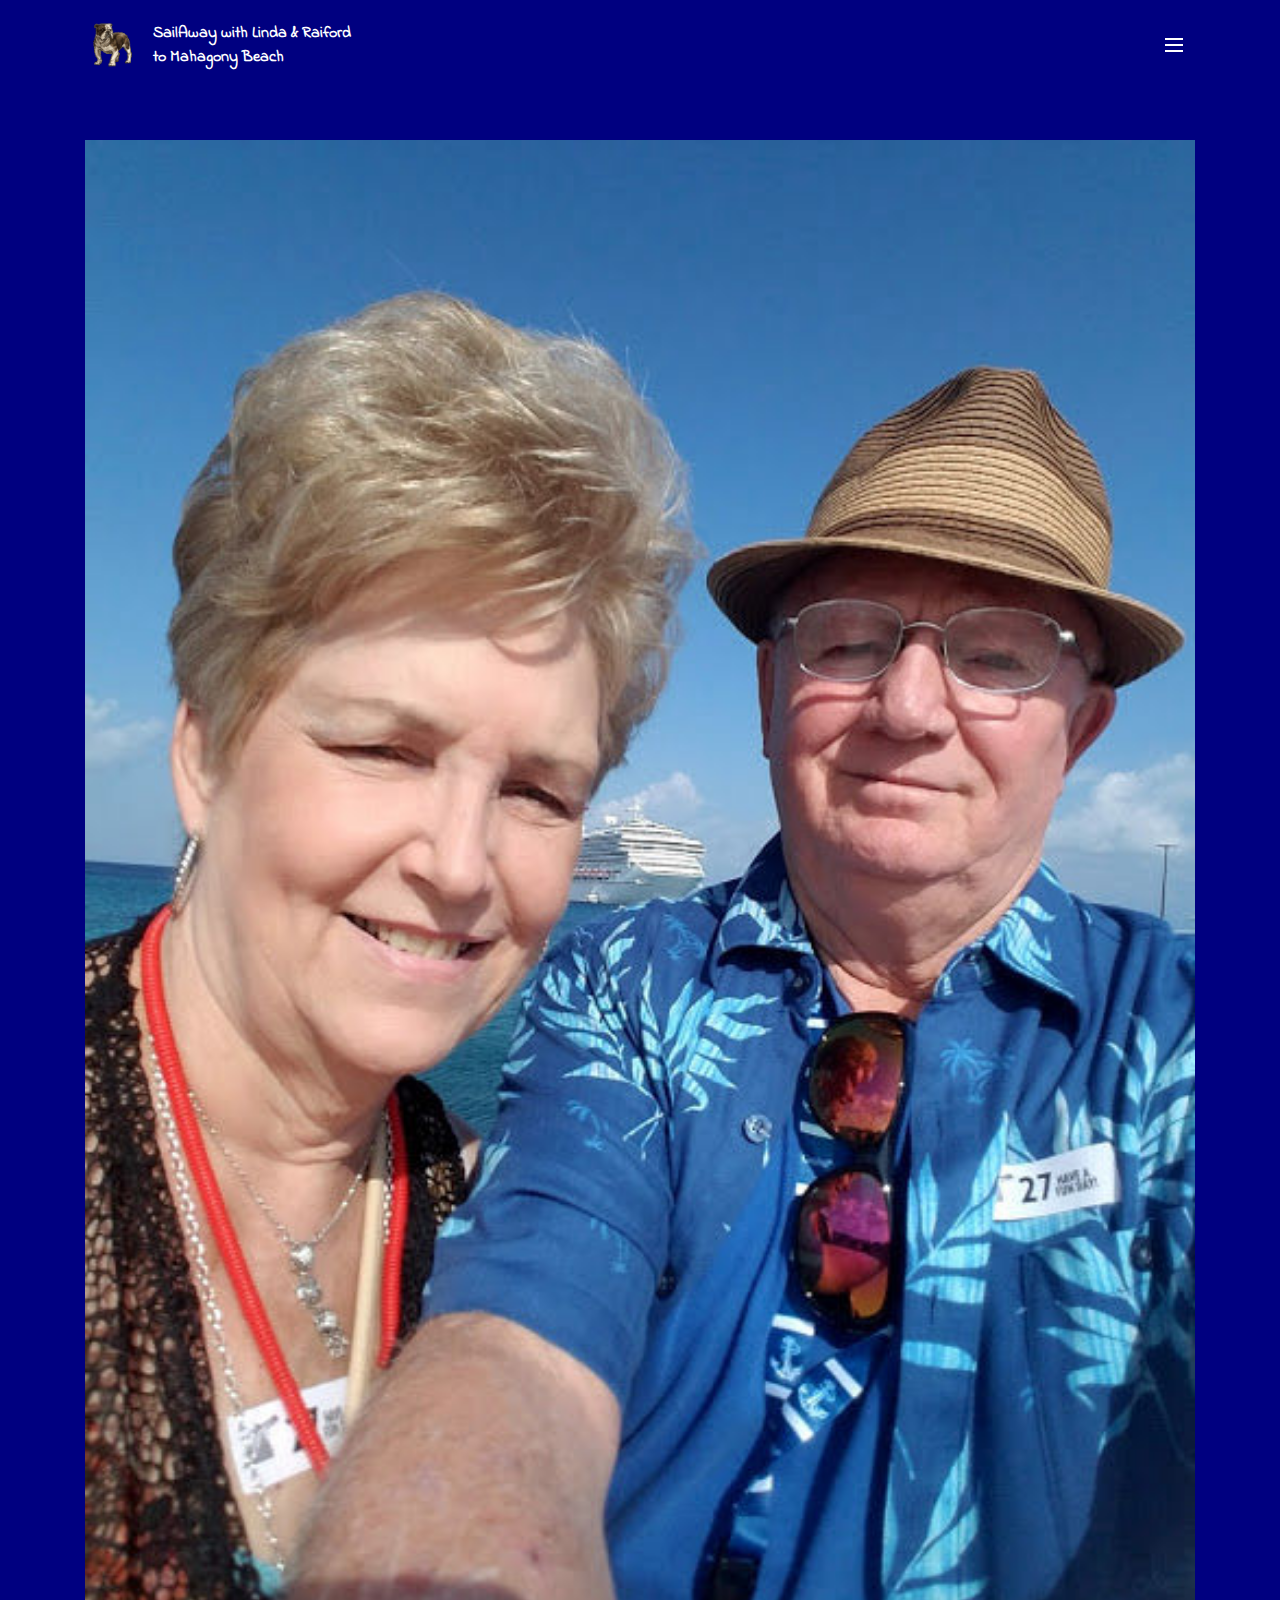
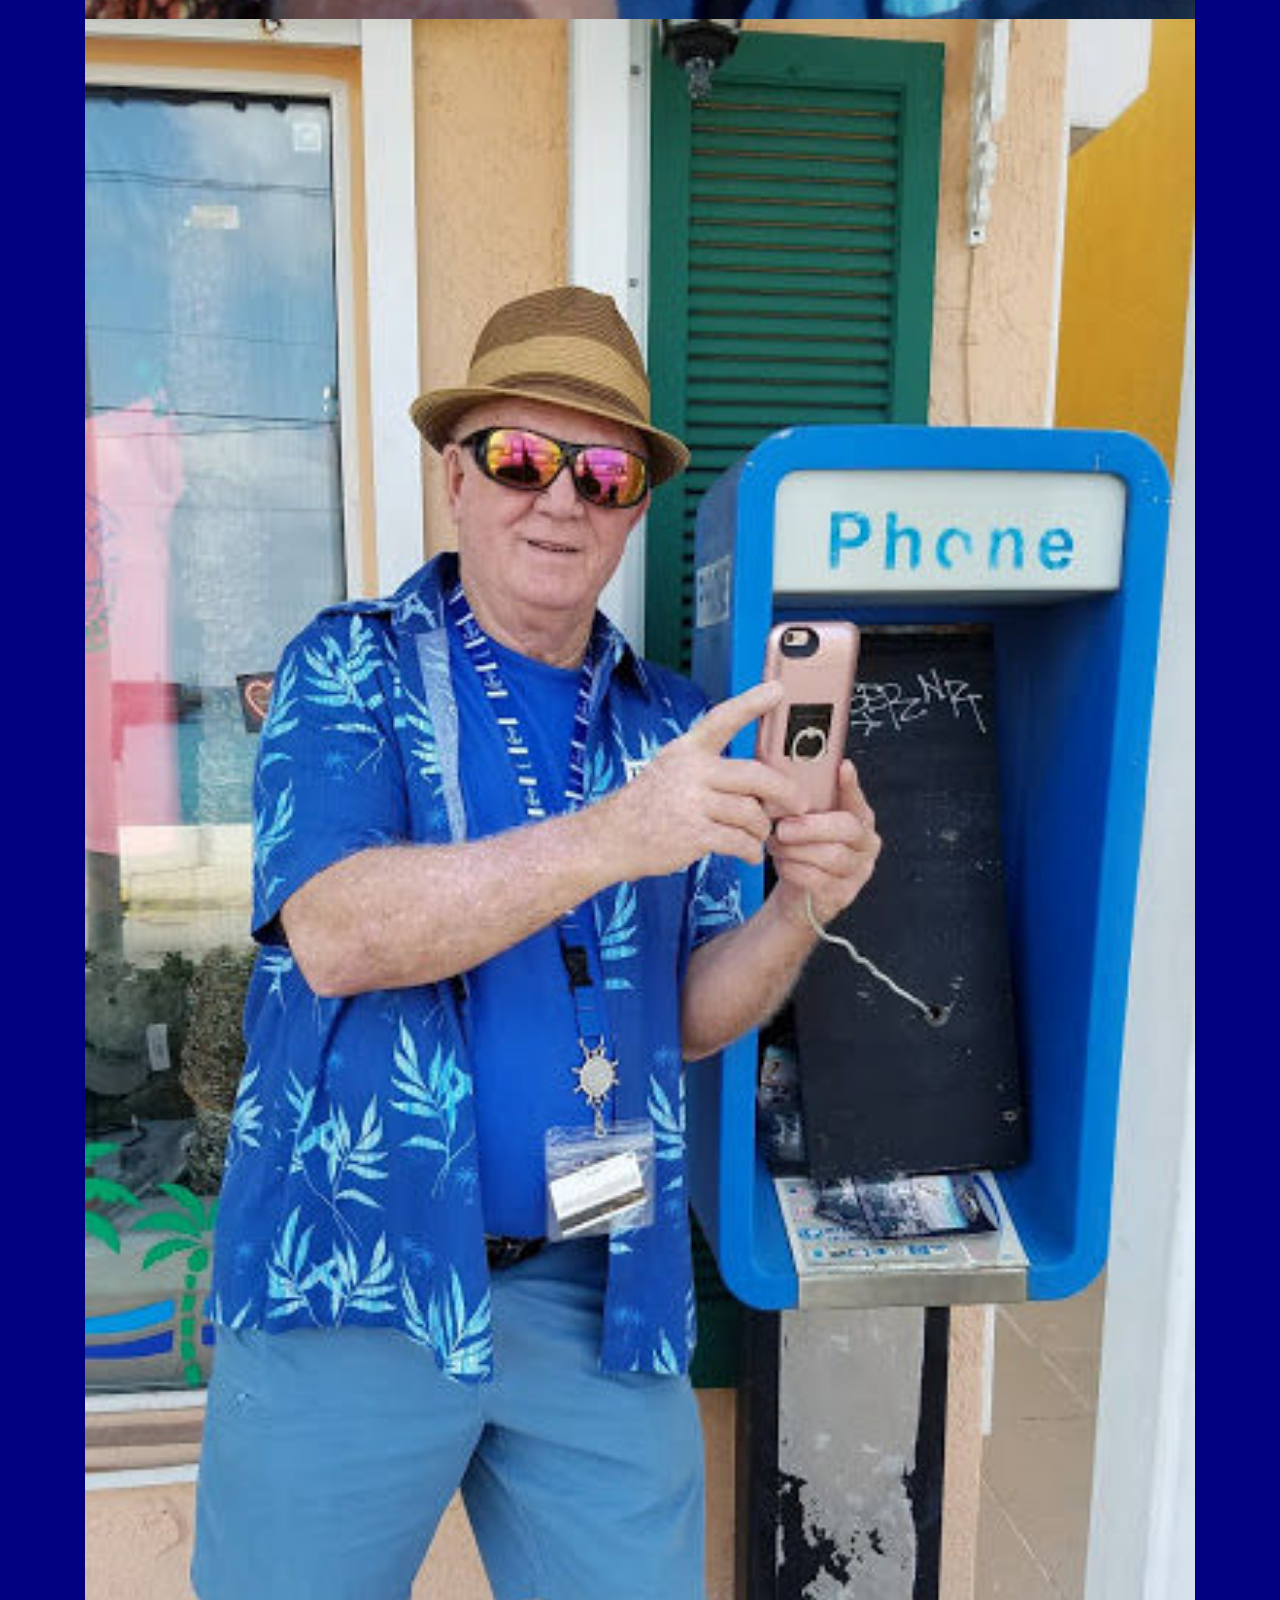
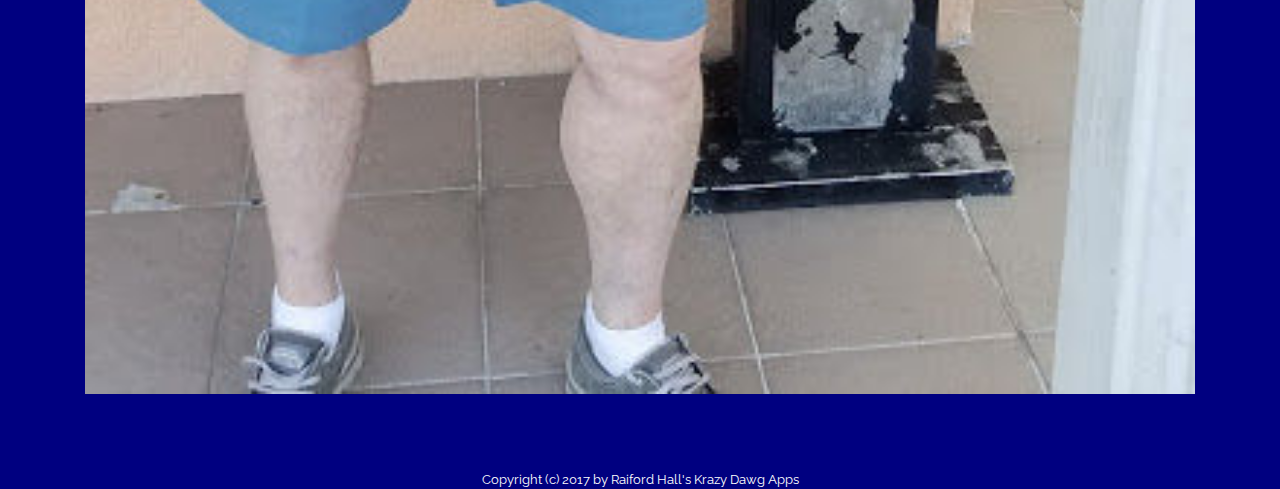
==== commit 80dfbac0: "create github pages" ====
--- a/page1.html
+++ b/page1.html
@@ -7,11 +7,11 @@
   <meta name="generator" content="Mobirise v4.6.6, mobirise.com">
   <meta name="viewport" content="width=device-width, initial-scale=1, minimum-scale=1">
   <link rel="shortcut icon" href="assets/images/bulldog-1.gif" type="image/x-icon">
-  <meta name="description" content="Website Maker Description">
-  <title>Website Maker Title</title>
+  <meta name="description" content="Site Builder Description">
+  <title>1st Stop Mahogany Beach</title>
+  <link rel="stylesheet" href="https://fonts.googleapis.com/css?family=Lora:400,700,400italic,700italic&subset=latin">
   <link rel="stylesheet" href="https://fonts.googleapis.com/css?family=Montserrat:400,700">
   <link rel="stylesheet" href="https://fonts.googleapis.com/css?family=Raleway:100,100i,200,200i,300,300i,400,400i,500,500i,600,600i,700,700i,800,800i,900,900i">
-  <link rel="stylesheet" href="https://fonts.googleapis.com/css?family=Lora:400,700,400italic,700italic&subset=latin">
   <link rel="stylesheet" href="assets/tether/tether.min.css">
   <link rel="stylesheet" href="assets/bootstrap/css/bootstrap.min.css">
   <link rel="stylesheet" href="assets/dropdown/css/style.css">
@@ -22,9 +22,9 @@
   
 </head>
 <body>
-  <section id="menu-0" data-rv-view="9">
+  <section id="menu-e" data-rv-view="24">
 
-    <nav class="navbar navbar-dropdown transparent bg-color">
+    <nav class="navbar navbar-dropdown">
         <div class="container">
 
             <div class="mbr-table">
@@ -32,7 +32,7 @@
 
                     <div class="navbar-brand">
                         <span class="navbar-logo"><img src="assets/images/bulldog-1.gif" alt="Mobirise"></span>
-                        
+                        <a class="navbar-caption" href="https://mobirise.com">SailAway with Linda &amp; Raiford<br> to Mahagony Beach</a>
                     </div>
 
                 </div>
@@ -42,7 +42,7 @@
                         <div class="hamburger-icon"></div>
                     </button>
 
-                    <ul class="nav-dropdown collapse pull-xs-right nav navbar-nav navbar-toggleable-xl" id="exCollapsingNavbar"><li class="nav-item"><a class="nav-link link" href="https://mobirise.com/">OVERVIEW</a></li><li class="nav-item dropdown"><a class="nav-link link dropdown-toggle" data-toggle="dropdown-submenu" href="https://mobirise.com/">FEATURES</a><div class="dropdown-menu"><a class="dropdown-item" href="https://mobirise.com/">Mobile friendly</a><a class="dropdown-item" href="https://mobirise.com/">Based on Bootstrap</a><div class="dropdown"><a class="dropdown-item dropdown-toggle" data-toggle="dropdown-submenu" href="https://mobirise.com/">Trendy blocks</a><div class="dropdown-menu dropdown-submenu"><a class="dropdown-item" href="https://mobirise.com/">Image/content slider</a><a class="dropdown-item" href="https://mobirise.com/">Contact forms</a><a class="dropdown-item" href="https://mobirise.com/">Image gallery</a><a class="dropdown-item" href="https://mobirise.com/">Mobile menu</a><a class="dropdown-item" href="https://mobirise.com/">Google maps</a><a class="dropdown-item" href="https://mobirise.com/">Social buttons</a><a class="dropdown-item" href="https://mobirise.com/">Google fonts</a><a class="dropdown-item" href="https://mobirise.com/">Video background</a></div></div><a class="dropdown-item" href="https://mobirise.com/">Host anywhere</a></div></li><li class="nav-item dropdown"><a class="nav-link link dropdown-toggle" data-toggle="dropdown-submenu" href="https://mobirise.com/">HELP</a><div class="dropdown-menu"><a class="dropdown-item" href="http://forums.mobirise.com/">Forum</a><a class="dropdown-item" href="https://mobirise.com/">Tutorials</a><a class="dropdown-item" href="https://mobirise.com/">Contact us</a></div></li></ul>
+                    <ul class="nav-dropdown collapse pull-xs-right nav navbar-nav navbar-toggleable-xl" id="exCollapsingNavbar"><li class="nav-item"><a class="nav-link link" href="page1.html">1st Stop Mahogany Beach Roatan</a></li><li class="nav-item dropdown"><a class="nav-link link dropdown-toggle" data-toggle="dropdown-submenu" href="https://mobirise.com/">FEATURES</a><div class="dropdown-menu"><a class="dropdown-item" href="https://mobirise.com/">Mobile friendly</a><a class="dropdown-item" href="https://mobirise.com/">Based on Bootstrap</a><div class="dropdown"><a class="dropdown-item dropdown-toggle" data-toggle="dropdown-submenu" href="https://mobirise.com/">Trendy blocks</a><div class="dropdown-menu dropdown-submenu"><a class="dropdown-item" href="https://mobirise.com/">Image/content slider</a><a class="dropdown-item" href="https://mobirise.com/">Contact forms</a><a class="dropdown-item" href="https://mobirise.com/">Image gallery</a><a class="dropdown-item" href="https://mobirise.com/">Mobile menu</a><a class="dropdown-item" href="https://mobirise.com/">Google maps</a><a class="dropdown-item" href="https://mobirise.com/">Social buttons</a><a class="dropdown-item" href="https://mobirise.com/">Google fonts</a><a class="dropdown-item" href="https://mobirise.com/">Video background</a></div></div><a class="dropdown-item" href="https://mobirise.com/">Host anywhere</a></div></li><li class="nav-item dropdown"><a class="nav-link link dropdown-toggle" data-toggle="dropdown-submenu" href="https://mobirise.com/">HELP</a><div class="dropdown-menu"><a class="dropdown-item" href="http://forums.mobirise.com/">Forum</a><a class="dropdown-item" href="https://mobirise.com/">Tutorials</a><a class="dropdown-item" href="https://mobirise.com/">Contact us</a></div></li></ul>
                     <button hidden="" class="navbar-toggler navbar-close" type="button" data-toggle="collapse" data-target="#exCollapsingNavbar">
                         <div class="close-icon"></div>
                     </button>
@@ -55,29 +55,37 @@
 
 </section>
 
-<section class="engine"><a href="https://mobirise.ws/c">best free web site maker</a></section><section class="mbr-section mbr-section-hero mbr-section-full mbr-parallax-background mbr-after-navbar" id="header1-2" data-rv-view="13" style="background-image: url(assets/images/jumbotron.jpg);">
+<section class="engine"><a href="https://mobirise.ws/q">website builder download</a></section><section class="mbr-section mbr-section__container mbr-after-navbar" id="image2-l" data-rv-view="119" style="background-color: rgb(0, 0, 128); padding-top: 140px; padding-bottom: 0px;">
+    <div class="container">
+        <div class="row">
+            <div class="col-xs-12">
+                <figure class="mbr-figure">
+                    <div><img src="assets/images/20170410-95005-509x678.jpg"></div>
 
-    
+                    
 
-    <div class="mbr-table-cell">
-
-        <div class="container">
-            <div class="row">
-                <div class="mbr-section col-md-10 col-md-offset-1 text-xs-center">
-
-                    <h1 class="mbr-section-title display-1">FULL SCREEN INTRO</h1>
-                    <p class="mbr-section-lead lead">Click any text to edit or style it. Click blue "Gear" icon in the top right corner to hide/show buttons, text, title and change the block background. <br> Click red "+" in the bottom right corner to add a new block. Use the top left menu to create new pages, sites and add extensions.</p>
-                    
-                </div>
+                </figure>
             </div>
         </div>
     </div>
-
-    
-
 </section>
 
-<footer class="mbr-small-footer mbr-section mbr-section-nopadding" id="footer1-1" data-rv-view="11" style="background-color: rgb(0, 0, 128); padding-top: 3.5rem; padding-bottom: 0rem;">
+<section class="mbr-section mbr-section__container" id="image2-m" data-rv-view="121" style="background-color: rgb(0, 0, 128); padding-top: 0px; padding-bottom: 20px;">
+    <div class="container">
+        <div class="row">
+            <div class="col-xs-12">
+                <figure class="mbr-figure">
+                    <div><img src="assets/images/20170410-104860-381x678.jpg"></div>
+
+                    
+
+                </figure>
+            </div>
+        </div>
+    </div>
+</section>
+
+<footer class="mbr-small-footer mbr-section mbr-section-nopadding" id="footer1-f" data-rv-view="25" style="background-color: rgb(0, 0, 128); padding-top: 3.5rem; padding-bottom: 0rem;">
     
     <div class="container text-xs-center">
         <p>Copyright (c) 2017 by Raiford Hall's Krazy Dawg Apps</p>
@@ -91,7 +99,6 @@
   <script src="assets/smooth-scroll/smooth-scroll.js"></script>
   <script src="assets/dropdown/js/script.min.js"></script>
   <script src="assets/touch-swipe/jquery.touch-swipe.min.js"></script>
-  <script src="assets/jarallax/jarallax.js"></script>
   <script src="assets/theme/js/script.js"></script>
   
   
--- a/assets/mobirise/css/mbr-additional.css
+++ b/assets/mobirise/css/mbr-additional.css
@@ -1,6 +1,9 @@
+@import url(https://fonts.googleapis.com/css?family=Indie+Flower);
 @import url(https://fonts.googleapis.com/css?family=Montserrat:400,700);
 @import url(https://fonts.googleapis.com/css?family=Lora:400,700);
 @import url(https://fonts.googleapis.com/css?family=Raleway:400,300,700);
+
+
 
 
 
@@ -84,10 +87,10 @@
   background-color: #c0a375 !important;
 }
 .bg-success {
-  background-color: #90a878 !important;
+  background-color: #000080 !important;
 }
 .bg-info {
-  background-color: #7e9b9f !important;
+  background-color: #ffffff !important;
 }
 .bg-warning {
   background-color: #f3c649 !important;
@@ -116,8 +119,8 @@
   border-color: #a07e49 !important;
 }
 .btn-secondary {
-  background-color: #bfcecb;
-  border-color: #bfcecb;
+  background-color: #ffffff;
+  border-color: #ffffff;
   color: #ffffff;
 }
 .btn-secondary:hover,
@@ -126,18 +129,18 @@
 .btn-secondary:active,
 .btn-secondary.active {
   color: #ffffff;
-  background-color: #94ada8;
-  border-color: #94ada8;
+  background-color: #d4d4d4;
+  border-color: #d4d4d4;
 }
 .btn-secondary.disabled,
 .btn-secondary:disabled {
   color: #ffffff !important;
-  background-color: #94ada8 !important;
-  border-color: #94ada8 !important;
+  background-color: #d4d4d4 !important;
+  border-color: #d4d4d4 !important;
 }
 .btn-info {
-  background-color: #7e9b9f;
-  border-color: #7e9b9f;
+  background-color: #ffffff;
+  border-color: #ffffff;
   color: #ffffff;
 }
 .btn-info:hover,
@@ -146,18 +149,18 @@
 .btn-info:active,
 .btn-info.active {
   color: #ffffff;
-  background-color: #597478;
-  border-color: #597478;
+  background-color: #d4d4d4;
+  border-color: #d4d4d4;
 }
 .btn-info.disabled,
 .btn-info:disabled {
   color: #ffffff !important;
-  background-color: #597478 !important;
-  border-color: #597478 !important;
+  background-color: #d4d4d4 !important;
+  border-color: #d4d4d4 !important;
 }
 .btn-success {
-  background-color: #90a878;
-  border-color: #90a878;
+  background-color: #000080;
+  border-color: #000080;
   color: #ffffff;
 }
 .btn-success:hover,
@@ -166,14 +169,14 @@
 .btn-success:active,
 .btn-success.active {
   color: #ffffff;
-  background-color: #6a8153;
-  border-color: #6a8153;
+  background-color: #000034;
+  border-color: #000034;
 }
 .btn-success.disabled,
 .btn-success:disabled {
   color: #ffffff !important;
-  background-color: #6a8153 !important;
-  border-color: #6a8153 !important;
+  background-color: #000034 !important;
+  border-color: #000034 !important;
 }
 .btn-warning {
   background-color: #f3c649;
@@ -237,8 +240,8 @@
 }
 .btn-secondary-outline {
   background: none;
-  border-color: #85a29c;
-  color: #85a29c;
+  border-color: #ffffff;
+  color: #ffffff;
 }
 .btn-secondary-outline:hover,
 .btn-secondary-outline:focus,
@@ -246,19 +249,19 @@
 .btn-secondary-outline:active,
 .btn-secondary-outline.active {
   color: #ffffff;
-  background-color: #bfcecb;
-  border-color: #bfcecb;
+  background-color: #ffffff;
+  border-color: #ffffff;
 }
 .btn-secondary-outline.disabled,
 .btn-secondary-outline:disabled {
   color: #ffffff !important;
-  background-color: #bfcecb !important;
-  border-color: #bfcecb !important;
+  background-color: #ffffff !important;
+  border-color: #ffffff !important;
 }
 .btn-info-outline {
   background: none;
-  border-color: #4e6669;
-  color: #4e6669;
+  border-color: #ffffff;
+  color: #ffffff;
 }
 .btn-info-outline:hover,
 .btn-info-outline:focus,
@@ -266,19 +269,19 @@
 .btn-info-outline:active,
 .btn-info-outline.active {
   color: #ffffff;
-  background-color: #7e9b9f;
-  border-color: #7e9b9f;
+  background-color: #ffffff;
+  border-color: #ffffff;
 }
 .btn-info-outline.disabled,
 .btn-info-outline:disabled {
   color: #ffffff !important;
-  background-color: #7e9b9f !important;
-  border-color: #7e9b9f !important;
+  background-color: #ffffff !important;
+  border-color: #ffffff !important;
 }
 .btn-success-outline {
   background: none;
-  border-color: #5d7149;
-  color: #5d7149;
+  border-color: #00001a;
+  color: #00001a;
 }
 .btn-success-outline:hover,
 .btn-success-outline:focus,
@@ -286,14 +289,14 @@
 .btn-success-outline:active,
 .btn-success-outline.active {
   color: #ffffff;
-  background-color: #90a878;
-  border-color: #90a878;
+  background-color: #000080;
+  border-color: #000080;
 }
 .btn-success-outline.disabled,
 .btn-success-outline:disabled {
   color: #ffffff !important;
-  background-color: #90a878 !important;
-  border-color: #90a878 !important;
+  background-color: #000080 !important;
+  border-color: #000080 !important;
 }
 .btn-warning-outline {
   background: none;
@@ -339,10 +342,10 @@
   color: #c0a375 !important;
 }
 .text-success {
-  color: #90a878 !important;
+  color: #000080 !important;
 }
 .text-info {
-  color: #7e9b9f !important;
+  color: #ffffff !important;
 }
 .text-warning {
   color: #f3c649 !important;
@@ -351,10 +354,10 @@
   color: #f28281 !important;
 }
 .alert-success {
-  background-color: #90a878;
+  background-color: #000080;
 }
 .alert-info {
-  background-color: #7e9b9f;
+  background-color: #ffffff;
 }
 .alert-warning {
   background-color: #f3c649;
@@ -396,11 +399,11 @@
 }
 .mbr-plan-header.bg-success .mbr-plan-subtitle,
 .mbr-plan-header.bg-success .mbr-plan-price-desc {
-  color: #d0dac6;
+  color: #0000ff;
 }
 .mbr-plan-header.bg-info .mbr-plan-subtitle,
 .mbr-plan-header.bg-info .mbr-plan-price-desc {
-  color: #c7d4d5;
+  color: #ffffff;
 }
 .mbr-plan-header.bg-warning .mbr-plan-subtitle,
 .mbr-plan-header.bg-warning .mbr-plan-price-desc {
@@ -441,11 +444,18 @@
   text-align: center;
   color: #b8312f;
 }
+#header2-d .mbr-section-title {
+  text-align: right;
+  color: #ffffff;
+  font-family: 'Indie Flower', cursive;
+  font-size: 48px;
+}
 #menu-b .hide-buttons .nav-btn {
   display: none !important;
 }
 #menu-b .navbar-caption {
   color: #ffffff;
+  font-family: 'Indie Flower', cursive;
 }
 #menu-b .navbar-toggler {
   color: #ffffff;
@@ -505,73 +515,72 @@
 #footer1-2 P {
   color: #ffffff;
 }
-#menu-0 .hide-buttons .nav-btn {
+
+#menu-e .hide-buttons .nav-btn {
   display: none !important;
 }
-#menu-0 .navbar-caption {
-  color: #ffffff;
-}
-#menu-0 .navbar-toggler {
-  color: #ffffff;
-}
-#menu-0 .link,
-#menu-0 .dropdown-item {
-  color: #ffffff;
-}
-#menu-0 .link {
+#menu-e .navbar-caption {
+  color: #ffffff;
+  font-family: 'Indie Flower', cursive;
+}
+#menu-e .navbar-toggler {
+  color: #ffffff;
+}
+#menu-e .close-icon::before,
+#menu-e .close-icon::after {
+  background-color: #ffffff;
+}
+#menu-e .link,
+#menu-e .dropdown-item {
+  color: #ffffff;
+}
+#menu-e .link {
   font-size: 0.75rem;
 }
-#menu-0 .dropdown-item,
-#menu-0 .nav-dropdown-sm .link {
+#menu-e .dropdown-item,
+#menu-e .nav-dropdown-sm .link {
   font-size: 0.812rem;
 }
-#menu-0 .link:hover,
-#menu-0 .dropdown-item:hover,
-#menu-0 .link:focus,
-#menu-0 .dropdown-item:focus {
-  color: #c0a375;
-}
-#menu-0 .link[aria-expanded="true"],
-#menu-0 .dropdown-menu {
-  background: #0e0e0e;
-}
-#menu-0 .nav-dropdown-sm .link:focus,
-#menu-0 .nav-dropdown-sm .link:hover,
-#menu-0 .nav-dropdown-sm .dropdown-item:focus,
-#menu-0 .nav-dropdown-sm .dropdown-item:hover {
-  background: #202020!important;
-}
-#menu-0 .navbar,
-#menu-0 .nav-dropdown-sm,
-#menu-0 .nav-dropdown-sm .link[aria-expanded="true"],
-#menu-0 .nav-dropdown-sm .dropdown-menu {
-  background: #282828;
-}
-#menu-0 .bg-color.transparent .link {
+#menu-e .link:hover,
+#menu-e .dropdown-item:hover,
+#menu-e .link:focus,
+#menu-e .dropdown-item:focus {
+  color: #c0a375;
+}
+#menu-e .link[aria-expanded="true"],
+#menu-e .dropdown-menu {
+  background: #00004d;
+}
+#menu-e .nav-dropdown-sm .link:focus,
+#menu-e .nav-dropdown-sm .link:hover,
+#menu-e .nav-dropdown-sm .dropdown-item:focus,
+#menu-e .nav-dropdown-sm .dropdown-item:hover {
+  background: #000071!important;
+}
+#menu-e .navbar,
+#menu-e .nav-dropdown-sm,
+#menu-e .nav-dropdown-sm .link[aria-expanded="true"],
+#menu-e .nav-dropdown-sm .dropdown-menu {
+  background: #000080;
+}
+#menu-e .bg-color.transparent .link {
   color: #ffffff;
   transition: none;
 }
-#menu-0 .bg-color.transparent.opened .link {
+#menu-e .bg-color.transparent.opened .link {
   transition: color 0.2s ease-in-out;
 }
-#menu-0 .bg-color.transparent.opened .link:hover,
-#menu-0 .bg-color.transparent.opened .link:focus {
-  color: #c0a375;
-}
-#menu-0 .link[aria-expanded="true"],
-#menu-0 .dropdown-item[aria-expanded="true"] {
+#menu-e .bg-color.transparent.opened .link:hover,
+#menu-e .bg-color.transparent.opened .link:focus {
+  color: #c0a375;
+}
+#menu-e .link[aria-expanded="true"],
+#menu-e .dropdown-item[aria-expanded="true"] {
   color: #c0a375!important;
 }
-#menu-0.mbr-navbar--stuck .mbr-navbar__section {
-  background: #2c2c2c;
-}
-#menu-0 .mbr-navbar__hamburger {
-  color: #ffffff;
-}
-#menu-0 .close-icon::before,
-#menu-0 .close-icon::after {
-  background-color: #ffffff;
-}
-#footer1-1 P {
-  color: #ffffff;
-}
+#footer1-f P {
+  color: #ffffff;
+}
+#image2-m DIV {
+  color: #ffffff;
+}
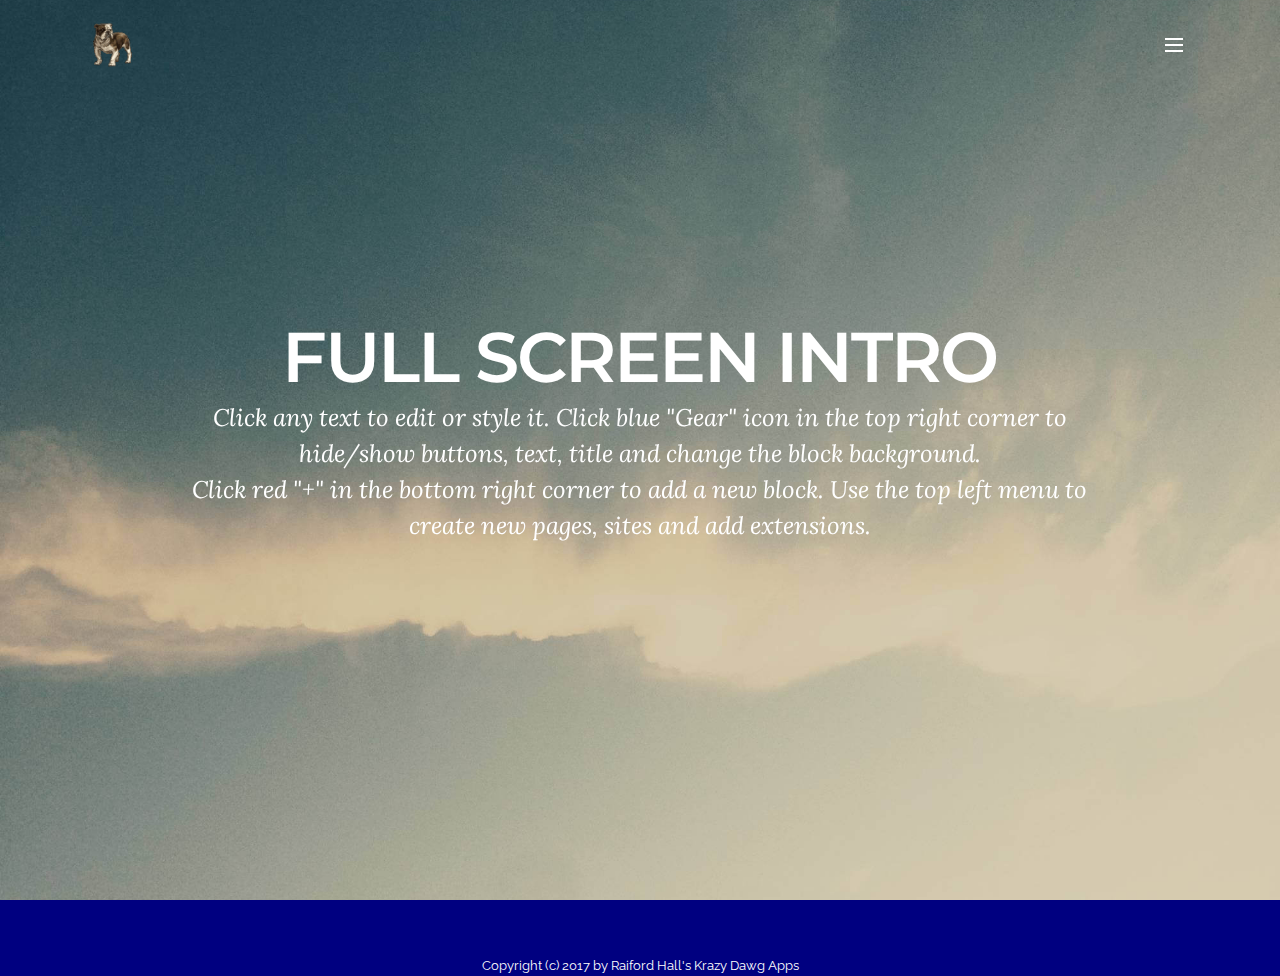
==== commit c00fcd30: "create github pages" ====
--- a/page1.html
+++ b/page1.html
@@ -7,11 +7,11 @@
   <meta name="generator" content="Mobirise v4.6.6, mobirise.com">
   <meta name="viewport" content="width=device-width, initial-scale=1, minimum-scale=1">
   <link rel="shortcut icon" href="assets/images/bulldog-1.gif" type="image/x-icon">
-  <meta name="description" content="Site Builder Description">
-  <title>1st Stop Mahogany Beach</title>
-  <link rel="stylesheet" href="https://fonts.googleapis.com/css?family=Lora:400,700,400italic,700italic&subset=latin">
+  <meta name="description" content="Website Maker Description">
+  <title>Website Maker Title</title>
   <link rel="stylesheet" href="https://fonts.googleapis.com/css?family=Montserrat:400,700">
   <link rel="stylesheet" href="https://fonts.googleapis.com/css?family=Raleway:100,100i,200,200i,300,300i,400,400i,500,500i,600,600i,700,700i,800,800i,900,900i">
+  <link rel="stylesheet" href="https://fonts.googleapis.com/css?family=Lora:400,700,400italic,700italic&subset=latin">
   <link rel="stylesheet" href="assets/tether/tether.min.css">
   <link rel="stylesheet" href="assets/bootstrap/css/bootstrap.min.css">
   <link rel="stylesheet" href="assets/dropdown/css/style.css">
@@ -22,9 +22,9 @@
   
 </head>
 <body>
-  <section id="menu-e" data-rv-view="24">
+  <section id="menu-0" data-rv-view="9">
 
-    <nav class="navbar navbar-dropdown">
+    <nav class="navbar navbar-dropdown transparent bg-color">
         <div class="container">
 
             <div class="mbr-table">
@@ -32,7 +32,7 @@
 
                     <div class="navbar-brand">
                         <span class="navbar-logo"><img src="assets/images/bulldog-1.gif" alt="Mobirise"></span>
-                        <a class="navbar-caption" href="https://mobirise.com">SailAway with Linda &amp; Raiford<br> to Mahagony Beach</a>
+                        
                     </div>
 
                 </div>
@@ -42,7 +42,7 @@
                         <div class="hamburger-icon"></div>
                     </button>
 
-                    <ul class="nav-dropdown collapse pull-xs-right nav navbar-nav navbar-toggleable-xl" id="exCollapsingNavbar"><li class="nav-item"><a class="nav-link link" href="page1.html">1st Stop Mahogany Beach Roatan</a></li><li class="nav-item dropdown"><a class="nav-link link dropdown-toggle" data-toggle="dropdown-submenu" href="https://mobirise.com/">FEATURES</a><div class="dropdown-menu"><a class="dropdown-item" href="https://mobirise.com/">Mobile friendly</a><a class="dropdown-item" href="https://mobirise.com/">Based on Bootstrap</a><div class="dropdown"><a class="dropdown-item dropdown-toggle" data-toggle="dropdown-submenu" href="https://mobirise.com/">Trendy blocks</a><div class="dropdown-menu dropdown-submenu"><a class="dropdown-item" href="https://mobirise.com/">Image/content slider</a><a class="dropdown-item" href="https://mobirise.com/">Contact forms</a><a class="dropdown-item" href="https://mobirise.com/">Image gallery</a><a class="dropdown-item" href="https://mobirise.com/">Mobile menu</a><a class="dropdown-item" href="https://mobirise.com/">Google maps</a><a class="dropdown-item" href="https://mobirise.com/">Social buttons</a><a class="dropdown-item" href="https://mobirise.com/">Google fonts</a><a class="dropdown-item" href="https://mobirise.com/">Video background</a></div></div><a class="dropdown-item" href="https://mobirise.com/">Host anywhere</a></div></li><li class="nav-item dropdown"><a class="nav-link link dropdown-toggle" data-toggle="dropdown-submenu" href="https://mobirise.com/">HELP</a><div class="dropdown-menu"><a class="dropdown-item" href="http://forums.mobirise.com/">Forum</a><a class="dropdown-item" href="https://mobirise.com/">Tutorials</a><a class="dropdown-item" href="https://mobirise.com/">Contact us</a></div></li></ul>
+                    <ul class="nav-dropdown collapse pull-xs-right nav navbar-nav navbar-toggleable-xl" id="exCollapsingNavbar"><li class="nav-item"><a class="nav-link link" href="https://mobirise.com/">OVERVIEW</a></li><li class="nav-item dropdown"><a class="nav-link link dropdown-toggle" data-toggle="dropdown-submenu" href="https://mobirise.com/">FEATURES</a><div class="dropdown-menu"><a class="dropdown-item" href="https://mobirise.com/">Mobile friendly</a><a class="dropdown-item" href="https://mobirise.com/">Based on Bootstrap</a><div class="dropdown"><a class="dropdown-item dropdown-toggle" data-toggle="dropdown-submenu" href="https://mobirise.com/">Trendy blocks</a><div class="dropdown-menu dropdown-submenu"><a class="dropdown-item" href="https://mobirise.com/">Image/content slider</a><a class="dropdown-item" href="https://mobirise.com/">Contact forms</a><a class="dropdown-item" href="https://mobirise.com/">Image gallery</a><a class="dropdown-item" href="https://mobirise.com/">Mobile menu</a><a class="dropdown-item" href="https://mobirise.com/">Google maps</a><a class="dropdown-item" href="https://mobirise.com/">Social buttons</a><a class="dropdown-item" href="https://mobirise.com/">Google fonts</a><a class="dropdown-item" href="https://mobirise.com/">Video background</a></div></div><a class="dropdown-item" href="https://mobirise.com/">Host anywhere</a></div></li><li class="nav-item dropdown"><a class="nav-link link dropdown-toggle" data-toggle="dropdown-submenu" href="https://mobirise.com/">HELP</a><div class="dropdown-menu"><a class="dropdown-item" href="http://forums.mobirise.com/">Forum</a><a class="dropdown-item" href="https://mobirise.com/">Tutorials</a><a class="dropdown-item" href="https://mobirise.com/">Contact us</a></div></li></ul>
                     <button hidden="" class="navbar-toggler navbar-close" type="button" data-toggle="collapse" data-target="#exCollapsingNavbar">
                         <div class="close-icon"></div>
                     </button>
@@ -55,37 +55,29 @@
 
 </section>
 
-<section class="engine"><a href="https://mobirise.ws/q">website builder download</a></section><section class="mbr-section mbr-section__container mbr-after-navbar" id="image2-l" data-rv-view="119" style="background-color: rgb(0, 0, 128); padding-top: 140px; padding-bottom: 0px;">
-    <div class="container">
-        <div class="row">
-            <div class="col-xs-12">
-                <figure class="mbr-figure">
-                    <div><img src="assets/images/20170410-95005-509x678.jpg"></div>
+<section class="engine"><a href="https://mobirise.ws/n">free website builder app</a></section><section class="mbr-section mbr-section-hero mbr-section-full mbr-parallax-background mbr-after-navbar" id="header1-2" data-rv-view="13" style="background-image: url(assets/images/jumbotron.jpg);">
 
+    
+
+    <div class="mbr-table-cell">
+
+        <div class="container">
+            <div class="row">
+                <div class="mbr-section col-md-10 col-md-offset-1 text-xs-center">
+
+                    <h1 class="mbr-section-title display-1">FULL SCREEN INTRO</h1>
+                    <p class="mbr-section-lead lead">Click any text to edit or style it. Click blue "Gear" icon in the top right corner to hide/show buttons, text, title and change the block background. <br> Click red "+" in the bottom right corner to add a new block. Use the top left menu to create new pages, sites and add extensions.</p>
                     
-
-                </figure>
+                </div>
             </div>
         </div>
     </div>
+
+    
+
 </section>
 
-<section class="mbr-section mbr-section__container" id="image2-m" data-rv-view="121" style="background-color: rgb(0, 0, 128); padding-top: 0px; padding-bottom: 20px;">
-    <div class="container">
-        <div class="row">
-            <div class="col-xs-12">
-                <figure class="mbr-figure">
-                    <div><img src="assets/images/20170410-104860-381x678.jpg"></div>
-
-                    
-
-                </figure>
-            </div>
-        </div>
-    </div>
-</section>
-
-<footer class="mbr-small-footer mbr-section mbr-section-nopadding" id="footer1-f" data-rv-view="25" style="background-color: rgb(0, 0, 128); padding-top: 3.5rem; padding-bottom: 0rem;">
+<footer class="mbr-small-footer mbr-section mbr-section-nopadding" id="footer1-1" data-rv-view="11" style="background-color: rgb(0, 0, 128); padding-top: 3.5rem; padding-bottom: 0rem;">
     
     <div class="container text-xs-center">
         <p>Copyright (c) 2017 by Raiford Hall's Krazy Dawg Apps</p>
@@ -99,6 +91,7 @@
   <script src="assets/smooth-scroll/smooth-scroll.js"></script>
   <script src="assets/dropdown/js/script.min.js"></script>
   <script src="assets/touch-swipe/jquery.touch-swipe.min.js"></script>
+  <script src="assets/jarallax/jarallax.js"></script>
   <script src="assets/theme/js/script.js"></script>
   
   
--- a/assets/mobirise/css/mbr-additional.css
+++ b/assets/mobirise/css/mbr-additional.css
@@ -1,9 +1,6 @@
-@import url(https://fonts.googleapis.com/css?family=Indie+Flower);
 @import url(https://fonts.googleapis.com/css?family=Montserrat:400,700);
 @import url(https://fonts.googleapis.com/css?family=Lora:400,700);
 @import url(https://fonts.googleapis.com/css?family=Raleway:400,300,700);
-
-
 
 
 
@@ -87,10 +84,10 @@
   background-color: #c0a375 !important;
 }
 .bg-success {
-  background-color: #000080 !important;
+  background-color: #90a878 !important;
 }
 .bg-info {
-  background-color: #ffffff !important;
+  background-color: #7e9b9f !important;
 }
 .bg-warning {
   background-color: #f3c649 !important;
@@ -119,8 +116,8 @@
   border-color: #a07e49 !important;
 }
 .btn-secondary {
-  background-color: #ffffff;
-  border-color: #ffffff;
+  background-color: #bfcecb;
+  border-color: #bfcecb;
   color: #ffffff;
 }
 .btn-secondary:hover,
@@ -129,18 +126,18 @@
 .btn-secondary:active,
 .btn-secondary.active {
   color: #ffffff;
-  background-color: #d4d4d4;
-  border-color: #d4d4d4;
+  background-color: #94ada8;
+  border-color: #94ada8;
 }
 .btn-secondary.disabled,
 .btn-secondary:disabled {
   color: #ffffff !important;
-  background-color: #d4d4d4 !important;
-  border-color: #d4d4d4 !important;
+  background-color: #94ada8 !important;
+  border-color: #94ada8 !important;
 }
 .btn-info {
-  background-color: #ffffff;
-  border-color: #ffffff;
+  background-color: #7e9b9f;
+  border-color: #7e9b9f;
   color: #ffffff;
 }
 .btn-info:hover,
@@ -149,18 +146,18 @@
 .btn-info:active,
 .btn-info.active {
   color: #ffffff;
-  background-color: #d4d4d4;
-  border-color: #d4d4d4;
+  background-color: #597478;
+  border-color: #597478;
 }
 .btn-info.disabled,
 .btn-info:disabled {
   color: #ffffff !important;
-  background-color: #d4d4d4 !important;
-  border-color: #d4d4d4 !important;
+  background-color: #597478 !important;
+  border-color: #597478 !important;
 }
 .btn-success {
-  background-color: #000080;
-  border-color: #000080;
+  background-color: #90a878;
+  border-color: #90a878;
   color: #ffffff;
 }
 .btn-success:hover,
@@ -169,14 +166,14 @@
 .btn-success:active,
 .btn-success.active {
   color: #ffffff;
-  background-color: #000034;
-  border-color: #000034;
+  background-color: #6a8153;
+  border-color: #6a8153;
 }
 .btn-success.disabled,
 .btn-success:disabled {
   color: #ffffff !important;
-  background-color: #000034 !important;
-  border-color: #000034 !important;
+  background-color: #6a8153 !important;
+  border-color: #6a8153 !important;
 }
 .btn-warning {
   background-color: #f3c649;
@@ -240,8 +237,8 @@
 }
 .btn-secondary-outline {
   background: none;
-  border-color: #ffffff;
-  color: #ffffff;
+  border-color: #85a29c;
+  color: #85a29c;
 }
 .btn-secondary-outline:hover,
 .btn-secondary-outline:focus,
@@ -249,19 +246,19 @@
 .btn-secondary-outline:active,
 .btn-secondary-outline.active {
   color: #ffffff;
-  background-color: #ffffff;
-  border-color: #ffffff;
+  background-color: #bfcecb;
+  border-color: #bfcecb;
 }
 .btn-secondary-outline.disabled,
 .btn-secondary-outline:disabled {
   color: #ffffff !important;
-  background-color: #ffffff !important;
-  border-color: #ffffff !important;
+  background-color: #bfcecb !important;
+  border-color: #bfcecb !important;
 }
 .btn-info-outline {
   background: none;
-  border-color: #ffffff;
-  color: #ffffff;
+  border-color: #4e6669;
+  color: #4e6669;
 }
 .btn-info-outline:hover,
 .btn-info-outline:focus,
@@ -269,19 +266,19 @@
 .btn-info-outline:active,
 .btn-info-outline.active {
   color: #ffffff;
-  background-color: #ffffff;
-  border-color: #ffffff;
+  background-color: #7e9b9f;
+  border-color: #7e9b9f;
 }
 .btn-info-outline.disabled,
 .btn-info-outline:disabled {
   color: #ffffff !important;
-  background-color: #ffffff !important;
-  border-color: #ffffff !important;
+  background-color: #7e9b9f !important;
+  border-color: #7e9b9f !important;
 }
 .btn-success-outline {
   background: none;
-  border-color: #00001a;
-  color: #00001a;
+  border-color: #5d7149;
+  color: #5d7149;
 }
 .btn-success-outline:hover,
 .btn-success-outline:focus,
@@ -289,14 +286,14 @@
 .btn-success-outline:active,
 .btn-success-outline.active {
   color: #ffffff;
-  background-color: #000080;
-  border-color: #000080;
+  background-color: #90a878;
+  border-color: #90a878;
 }
 .btn-success-outline.disabled,
 .btn-success-outline:disabled {
   color: #ffffff !important;
-  background-color: #000080 !important;
-  border-color: #000080 !important;
+  background-color: #90a878 !important;
+  border-color: #90a878 !important;
 }
 .btn-warning-outline {
   background: none;
@@ -342,10 +339,10 @@
   color: #c0a375 !important;
 }
 .text-success {
-  color: #000080 !important;
+  color: #90a878 !important;
 }
 .text-info {
-  color: #ffffff !important;
+  color: #7e9b9f !important;
 }
 .text-warning {
   color: #f3c649 !important;
@@ -354,10 +351,10 @@
   color: #f28281 !important;
 }
 .alert-success {
-  background-color: #000080;
+  background-color: #90a878;
 }
 .alert-info {
-  background-color: #ffffff;
+  background-color: #7e9b9f;
 }
 .alert-warning {
   background-color: #f3c649;
@@ -399,11 +396,11 @@
 }
 .mbr-plan-header.bg-success .mbr-plan-subtitle,
 .mbr-plan-header.bg-success .mbr-plan-price-desc {
-  color: #0000ff;
+  color: #d0dac6;
 }
 .mbr-plan-header.bg-info .mbr-plan-subtitle,
 .mbr-plan-header.bg-info .mbr-plan-price-desc {
-  color: #ffffff;
+  color: #c7d4d5;
 }
 .mbr-plan-header.bg-warning .mbr-plan-subtitle,
 .mbr-plan-header.bg-warning .mbr-plan-price-desc {
@@ -417,45 +414,11 @@
 .mbr-gallery-filter li:hover {
   color: #c0a375;
 }
-#header3-a .mbr-section-title,
-#header3-a .mbr-section-subtitle {
-  text-align: center;
-}
-#header3-a H3 {
-  color: #ffffff;
-  font-size: 20px;
-}
-#header3-a SMALL {
-  color: #ffffff;
-}
-#header3-a .mbr-section-title {
-  font-size: 22px;
-  text-align: center;
-}
-#header3-a .mbr-section-subtitle {
-  font-size: 20px;
-  text-align: center;
-}
-#header4-7 .mbr-section-lead {
-  text-align: center;
-  color: #b8312f;
-}
-#header4-7 .mbr-section-title {
-  text-align: center;
-  color: #b8312f;
-}
-#header2-d .mbr-section-title {
-  text-align: right;
-  color: #ffffff;
-  font-family: 'Indie Flower', cursive;
-  font-size: 48px;
-}
 #menu-b .hide-buttons .nav-btn {
   display: none !important;
 }
 #menu-b .navbar-caption {
   color: #ffffff;
-  font-family: 'Indie Flower', cursive;
 }
 #menu-b .navbar-toggler {
   color: #ffffff;
@@ -512,75 +475,101 @@
 #menu-b .dropdown-item[aria-expanded="true"] {
   color: #c0a375!important;
 }
+#header3-a .mbr-section-title,
+#header3-a .mbr-section-subtitle {
+  text-align: center;
+}
+#header3-a H3 {
+  color: #ffffff;
+  font-size: 20px;
+}
+#header3-a SMALL {
+  color: #ffffff;
+}
+#header3-a .mbr-section-title {
+  font-size: 24px;
+}
+#header3-a .mbr-section-subtitle {
+  font-size: 20px;
+}
 #footer1-2 P {
   color: #ffffff;
 }
-
-#menu-e .hide-buttons .nav-btn {
+#header4-7 .mbr-section-lead {
+  text-align: center;
+  color: #b8312f;
+}
+#header4-7 .mbr-section-title {
+  text-align: center;
+  color: #b8312f;
+}
+#menu-0 .hide-buttons .nav-btn {
   display: none !important;
 }
-#menu-e .navbar-caption {
-  color: #ffffff;
-  font-family: 'Indie Flower', cursive;
-}
-#menu-e .navbar-toggler {
-  color: #ffffff;
-}
-#menu-e .close-icon::before,
-#menu-e .close-icon::after {
+#menu-0 .navbar-caption {
+  color: #ffffff;
+}
+#menu-0 .navbar-toggler {
+  color: #ffffff;
+}
+#menu-0 .link,
+#menu-0 .dropdown-item {
+  color: #ffffff;
+}
+#menu-0 .link {
+  font-size: 0.75rem;
+}
+#menu-0 .dropdown-item,
+#menu-0 .nav-dropdown-sm .link {
+  font-size: 0.812rem;
+}
+#menu-0 .link:hover,
+#menu-0 .dropdown-item:hover,
+#menu-0 .link:focus,
+#menu-0 .dropdown-item:focus {
+  color: #c0a375;
+}
+#menu-0 .link[aria-expanded="true"],
+#menu-0 .dropdown-menu {
+  background: #0e0e0e;
+}
+#menu-0 .nav-dropdown-sm .link:focus,
+#menu-0 .nav-dropdown-sm .link:hover,
+#menu-0 .nav-dropdown-sm .dropdown-item:focus,
+#menu-0 .nav-dropdown-sm .dropdown-item:hover {
+  background: #202020!important;
+}
+#menu-0 .navbar,
+#menu-0 .nav-dropdown-sm,
+#menu-0 .nav-dropdown-sm .link[aria-expanded="true"],
+#menu-0 .nav-dropdown-sm .dropdown-menu {
+  background: #282828;
+}
+#menu-0 .bg-color.transparent .link {
+  color: #ffffff;
+  transition: none;
+}
+#menu-0 .bg-color.transparent.opened .link {
+  transition: color 0.2s ease-in-out;
+}
+#menu-0 .bg-color.transparent.opened .link:hover,
+#menu-0 .bg-color.transparent.opened .link:focus {
+  color: #c0a375;
+}
+#menu-0 .link[aria-expanded="true"],
+#menu-0 .dropdown-item[aria-expanded="true"] {
+  color: #c0a375!important;
+}
+#menu-0.mbr-navbar--stuck .mbr-navbar__section {
+  background: #2c2c2c;
+}
+#menu-0 .mbr-navbar__hamburger {
+  color: #ffffff;
+}
+#menu-0 .close-icon::before,
+#menu-0 .close-icon::after {
   background-color: #ffffff;
 }
-#menu-e .link,
-#menu-e .dropdown-item {
-  color: #ffffff;
-}
-#menu-e .link {
-  font-size: 0.75rem;
-}
-#menu-e .dropdown-item,
-#menu-e .nav-dropdown-sm .link {
-  font-size: 0.812rem;
-}
-#menu-e .link:hover,
-#menu-e .dropdown-item:hover,
-#menu-e .link:focus,
-#menu-e .dropdown-item:focus {
-  color: #c0a375;
-}
-#menu-e .link[aria-expanded="true"],
-#menu-e .dropdown-menu {
-  background: #00004d;
-}
-#menu-e .nav-dropdown-sm .link:focus,
-#menu-e .nav-dropdown-sm .link:hover,
-#menu-e .nav-dropdown-sm .dropdown-item:focus,
-#menu-e .nav-dropdown-sm .dropdown-item:hover {
-  background: #000071!important;
-}
-#menu-e .navbar,
-#menu-e .nav-dropdown-sm,
-#menu-e .nav-dropdown-sm .link[aria-expanded="true"],
-#menu-e .nav-dropdown-sm .dropdown-menu {
-  background: #000080;
-}
-#menu-e .bg-color.transparent .link {
-  color: #ffffff;
-  transition: none;
-}
-#menu-e .bg-color.transparent.opened .link {
-  transition: color 0.2s ease-in-out;
-}
-#menu-e .bg-color.transparent.opened .link:hover,
-#menu-e .bg-color.transparent.opened .link:focus {
-  color: #c0a375;
-}
-#menu-e .link[aria-expanded="true"],
-#menu-e .dropdown-item[aria-expanded="true"] {
-  color: #c0a375!important;
-}
-#footer1-f P {
-  color: #ffffff;
-}
-#image2-m DIV {
-  color: #ffffff;
-}
+#footer1-1 P {
+  color: #ffffff;
+}
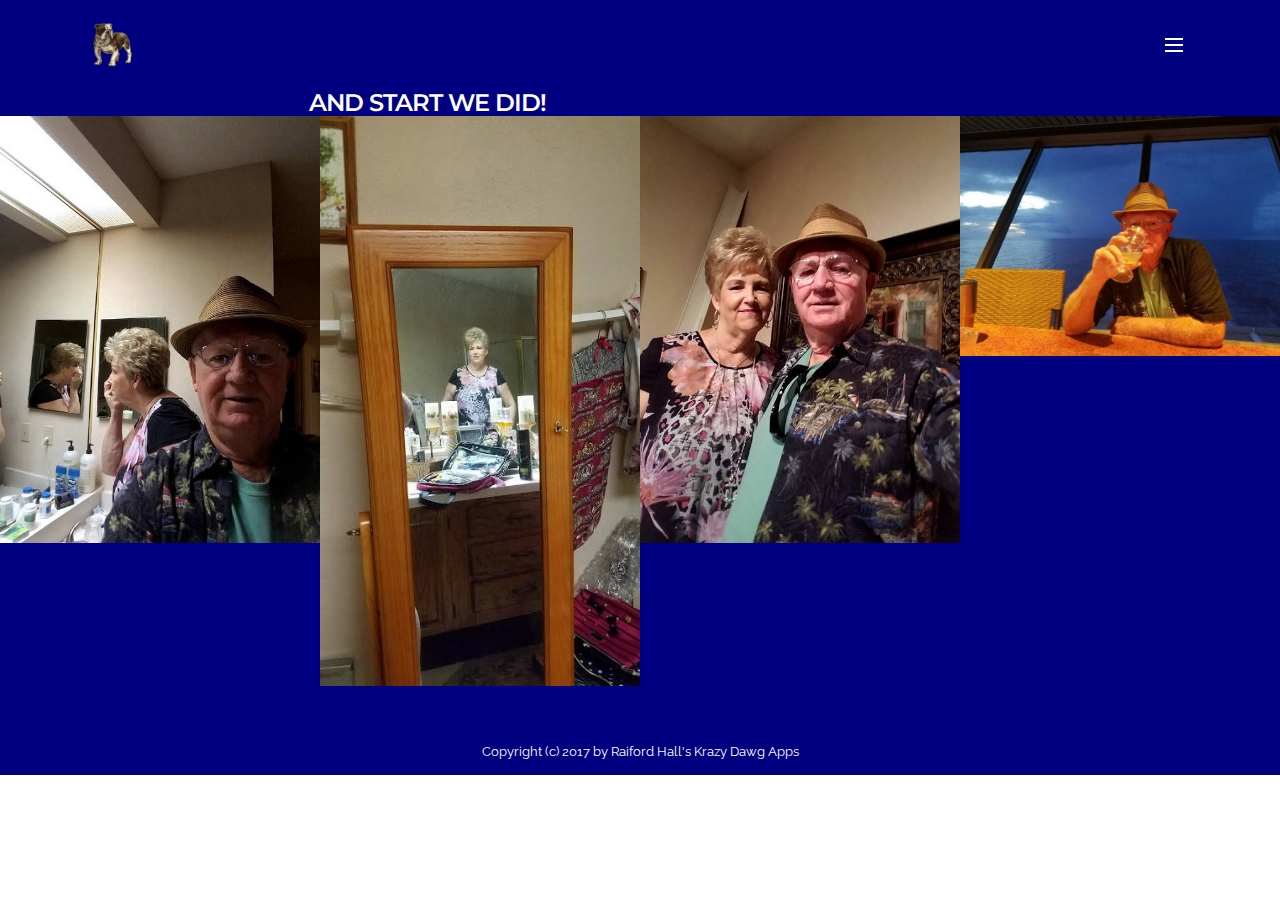
==== commit 40d7b03b: "create github pages" ====
--- a/page1.html
+++ b/page1.html
@@ -8,7 +8,8 @@
   <meta name="viewport" content="width=device-width, initial-scale=1, minimum-scale=1">
   <link rel="shortcut icon" href="assets/images/bulldog-1.gif" type="image/x-icon">
   <meta name="description" content="Website Maker Description">
-  <title>Website Maker Title</title>
+  <title>Page 1 Let's Get Started</title>
+  <link rel="stylesheet" href="assets/et-line-font-plugin/style.css">
   <link rel="stylesheet" href="https://fonts.googleapis.com/css?family=Montserrat:400,700">
   <link rel="stylesheet" href="https://fonts.googleapis.com/css?family=Raleway:100,100i,200,200i,300,300i,400,400i,500,500i,600,600i,700,700i,800,800i,900,900i">
   <link rel="stylesheet" href="https://fonts.googleapis.com/css?family=Lora:400,700,400italic,700italic&subset=latin">
@@ -16,13 +17,14 @@
   <link rel="stylesheet" href="assets/bootstrap/css/bootstrap.min.css">
   <link rel="stylesheet" href="assets/dropdown/css/style.css">
   <link rel="stylesheet" href="assets/theme/css/style.css">
+  <link rel="stylesheet" href="assets/mobirise-gallery/style.css">
   <link rel="stylesheet" href="assets/mobirise/css/mbr-additional.css" type="text/css">
   
   
   
 </head>
 <body>
-  <section id="menu-0" data-rv-view="9">
+  <section id="menu-0" data-rv-view="11">
 
     <nav class="navbar navbar-dropdown transparent bg-color">
         <div class="container">
@@ -42,7 +44,7 @@
                         <div class="hamburger-icon"></div>
                     </button>
 
-                    <ul class="nav-dropdown collapse pull-xs-right nav navbar-nav navbar-toggleable-xl" id="exCollapsingNavbar"><li class="nav-item"><a class="nav-link link" href="https://mobirise.com/">OVERVIEW</a></li><li class="nav-item dropdown"><a class="nav-link link dropdown-toggle" data-toggle="dropdown-submenu" href="https://mobirise.com/">FEATURES</a><div class="dropdown-menu"><a class="dropdown-item" href="https://mobirise.com/">Mobile friendly</a><a class="dropdown-item" href="https://mobirise.com/">Based on Bootstrap</a><div class="dropdown"><a class="dropdown-item dropdown-toggle" data-toggle="dropdown-submenu" href="https://mobirise.com/">Trendy blocks</a><div class="dropdown-menu dropdown-submenu"><a class="dropdown-item" href="https://mobirise.com/">Image/content slider</a><a class="dropdown-item" href="https://mobirise.com/">Contact forms</a><a class="dropdown-item" href="https://mobirise.com/">Image gallery</a><a class="dropdown-item" href="https://mobirise.com/">Mobile menu</a><a class="dropdown-item" href="https://mobirise.com/">Google maps</a><a class="dropdown-item" href="https://mobirise.com/">Social buttons</a><a class="dropdown-item" href="https://mobirise.com/">Google fonts</a><a class="dropdown-item" href="https://mobirise.com/">Video background</a></div></div><a class="dropdown-item" href="https://mobirise.com/">Host anywhere</a></div></li><li class="nav-item dropdown"><a class="nav-link link dropdown-toggle" data-toggle="dropdown-submenu" href="https://mobirise.com/">HELP</a><div class="dropdown-menu"><a class="dropdown-item" href="http://forums.mobirise.com/">Forum</a><a class="dropdown-item" href="https://mobirise.com/">Tutorials</a><a class="dropdown-item" href="https://mobirise.com/">Contact us</a></div></li></ul>
+                    <ul class="nav-dropdown collapse pull-xs-right nav navbar-nav navbar-toggleable-xl" id="exCollapsingNavbar"><li class="nav-item"><a class="nav-link link" href="https://mobirise.com/">Page 1 The Beginning</a></li><li class="nav-item dropdown"><a class="nav-link link dropdown-toggle" data-toggle="dropdown-submenu" href="https://mobirise.com/">FEATURES</a><div class="dropdown-menu"><a class="dropdown-item" href="https://mobirise.com/">Mobile friendly</a><a class="dropdown-item" href="https://mobirise.com/">Based on Bootstrap</a><div class="dropdown"><a class="dropdown-item dropdown-toggle" data-toggle="dropdown-submenu" href="https://mobirise.com/">Trendy blocks</a><div class="dropdown-menu dropdown-submenu"><a class="dropdown-item" href="https://mobirise.com/">Image/content slider</a><a class="dropdown-item" href="https://mobirise.com/">Contact forms</a><a class="dropdown-item" href="https://mobirise.com/">Image gallery</a><a class="dropdown-item" href="https://mobirise.com/">Mobile menu</a><a class="dropdown-item" href="https://mobirise.com/">Google maps</a><a class="dropdown-item" href="https://mobirise.com/">Social buttons</a><a class="dropdown-item" href="https://mobirise.com/">Google fonts</a><a class="dropdown-item" href="https://mobirise.com/">Video background</a></div></div><a class="dropdown-item" href="https://mobirise.com/">Host anywhere</a></div></li><li class="nav-item dropdown"><a class="nav-link link dropdown-toggle" data-toggle="dropdown-submenu" href="https://mobirise.com/">HELP</a><div class="dropdown-menu"><a class="dropdown-item" href="http://forums.mobirise.com/">Forum</a><a class="dropdown-item" href="https://mobirise.com/">Tutorials</a><a class="dropdown-item" href="https://mobirise.com/">Contact us</a></div></li></ul>
                     <button hidden="" class="navbar-toggler navbar-close" type="button" data-toggle="collapse" data-target="#exCollapsingNavbar">
                         <div class="close-icon"></div>
                     </button>
@@ -55,29 +57,127 @@
 
 </section>
 
-<section class="engine"><a href="https://mobirise.ws/n">free website builder app</a></section><section class="mbr-section mbr-section-hero mbr-section-full mbr-parallax-background mbr-after-navbar" id="header1-2" data-rv-view="13" style="background-image: url(assets/images/jumbotron.jpg);">
+<section class="engine"><a href="https://mobirise.ws/p">open source web page maker</a></section><section class="mbr-info mbr-info-extra mbr-section mbr-section-md-padding mbr-after-navbar" id="msg-box1-o" data-rv-view="148" style="background-color: rgb(0, 0, 128); padding-top: 90px; padding-bottom: 0px;">
 
     
-
-    <div class="mbr-table-cell">
-
-        <div class="container">
-            <div class="row">
-                <div class="mbr-section col-md-10 col-md-offset-1 text-xs-center">
-
-                    <h1 class="mbr-section-title display-1">FULL SCREEN INTRO</h1>
-                    <p class="mbr-section-lead lead">Click any text to edit or style it. Click blue "Gear" icon in the top right corner to hide/show buttons, text, title and change the block background. <br> Click red "+" in the bottom right corner to add a new block. Use the top left menu to create new pages, sites and add extensions.</p>
+    <div class="container">
+        <div class="row">
+
+
+            
+
+
+            <div class="mbr-table-md-up">
+                <div class="mbr-table-cell mbr-right-padding-md-up col-md-8 text-xs-center text-md-left">
                     
-                </div>
-            </div>
-        </div>
-    </div>
-
+                    <h3 class="mbr-info-title mbr-section-title display-2">AND START WE DID!</h3>
+                </div>
+
+                <div class="mbr-table-cell col-md-4">
+                    
+                </div>
+            </div>
+
+
+        </div>
+    </div>
+</section>
+
+<section class="mbr-gallery mbr-section mbr-section-nopadding mbr-slider-carousel" data-filter="false" id="gallery1-n" data-rv-view="113" style="background-color: rgb(0, 0, 128); padding-top: 0rem; padding-bottom: 0rem;">
+    <!-- Filter -->
     
 
+    <!-- Gallery -->
+    <div class="mbr-gallery-row">
+        <div class=" mbr-gallery-layout-default">
+            <div>
+                <div>
+                    <div class="mbr-gallery-item mbr-gallery-item__mobirise3 mbr-gallery-item--p0" data-video-url="false" data-tags="Awesome">
+                        <div href="#lb-gallery1-n" data-slide-to="0" data-toggle="modal">
+                            
+                            
+
+                            <img src="assets/images/20170408-52615-509x678-509x678.jpg" alt="">
+                            
+                            <span class="icon-focus"></span>
+                            
+                        </div>
+                    </div><div class="mbr-gallery-item mbr-gallery-item__mobirise3 mbr-gallery-item--p0" data-video-url="false" data-tags="Awesome">
+                        <div href="#lb-gallery1-n" data-slide-to="1" data-toggle="modal">
+                            
+                            
+
+                            <img src="assets/images/20170408-53013-381x678-381x678.jpg" alt="">
+                            
+                            <span class="icon-focus"></span>
+                            
+                        </div>
+                    </div><div class="mbr-gallery-item mbr-gallery-item__mobirise3 mbr-gallery-item--p0" data-video-url="false" data-tags="Awesome">
+                        <div href="#lb-gallery1-n" data-slide-to="2" data-toggle="modal">
+                            
+                            
+
+                            <img src="assets/images/20170408-54127-509x678-509x678.jpg" alt="">
+                            
+                            <span class="icon-focus"></span>
+                            
+                        </div>
+                    </div><div class="mbr-gallery-item mbr-gallery-item__mobirise3 mbr-gallery-item--p0" data-video-url="false" data-tags="Awesome">
+                        <div href="#lb-gallery1-n" data-slide-to="3" data-toggle="modal">
+                            
+                            
+
+                            <img src="assets/images/resized-20161031-182214-984x738-800x600.jpg" alt="">
+                            
+                            <span class="icon-focus"></span>
+                            
+                        </div>
+                    </div>
+                </div>
+            </div>
+            <div class="clearfix"></div>
+        </div>
+    </div>
+
+    <!-- Lightbox -->
+    <div data-app-prevent-settings="" class="mbr-slider modal fade carousel slide" tabindex="-1" data-keyboard="true" data-interval="false" id="lb-gallery1-n">
+        <div class="modal-dialog">
+            <div class="modal-content">
+                <div class="modal-body">
+                    <ol class="carousel-indicators">
+                        <li data-app-prevent-settings="" data-target="#lb-gallery1-n" data-slide-to="0"></li><li data-app-prevent-settings="" data-target="#lb-gallery1-n" data-slide-to="1"></li><li data-app-prevent-settings="" data-target="#lb-gallery1-n" data-slide-to="2"></li><li data-app-prevent-settings="" data-target="#lb-gallery1-n" class=" active" data-slide-to="3"></li>
+                    </ol>
+                    <div class="carousel-inner">
+                        <div class="carousel-item">
+                            <img src="assets/images/20170408-52615-509x678.jpg" alt="">
+                        </div><div class="carousel-item">
+                            <img src="assets/images/20170408-53013-381x678.jpg" alt="">
+                        </div><div class="carousel-item">
+                            <img src="assets/images/20170408-54127-509x678.jpg" alt="">
+                        </div><div class="carousel-item active">
+                            <img src="assets/images/resized-20161031-182214-984x738.jpg" alt="">
+                        </div>
+                    </div>
+                    <a class="left carousel-control" role="button" data-slide="prev" href="#lb-gallery1-n">
+                        <span class="icon-prev" aria-hidden="true"></span>
+                        <span class="sr-only">Previous</span>
+                    </a>
+                    <a class="right carousel-control" role="button" data-slide="next" href="#lb-gallery1-n">
+                        <span class="icon-next" aria-hidden="true"></span>
+                        <span class="sr-only">Next</span>
+                    </a>
+
+                    <a class="close" href="#" role="button" data-dismiss="modal">
+                        <span aria-hidden="true">×</span>
+                        <span class="sr-only">Close</span>
+                    </a>
+                </div>
+            </div>
+        </div>
+    </div>
 </section>
 
-<footer class="mbr-small-footer mbr-section mbr-section-nopadding" id="footer1-1" data-rv-view="11" style="background-color: rgb(0, 0, 128); padding-top: 3.5rem; padding-bottom: 0rem;">
+<footer class="mbr-small-footer mbr-section mbr-section-nopadding" id="footer1-1" data-rv-view="13" style="background-color: rgb(0, 0, 128); padding-top: 3.5rem; padding-bottom: 0.875rem;">
     
     <div class="container text-xs-center">
         <p>Copyright (c) 2017 by Raiford Hall's Krazy Dawg Apps</p>
@@ -88,11 +188,15 @@
   <script src="assets/web/assets/jquery/jquery.min.js"></script>
   <script src="assets/tether/tether.min.js"></script>
   <script src="assets/bootstrap/js/bootstrap.min.js"></script>
-  <script src="assets/smooth-scroll/smooth-scroll.js"></script>
   <script src="assets/dropdown/js/script.min.js"></script>
   <script src="assets/touch-swipe/jquery.touch-swipe.min.js"></script>
-  <script src="assets/jarallax/jarallax.js"></script>
+  <script src="assets/masonry/masonry.pkgd.min.js"></script>
+  <script src="assets/imagesloaded/imagesloaded.pkgd.min.js"></script>
+  <script src="assets/bootstrap-carousel-swipe/bootstrap-carousel-swipe.js"></script>
+  <script src="assets/smooth-scroll/smooth-scroll.js"></script>
   <script src="assets/theme/js/script.js"></script>
+  <script src="assets/mobirise-gallery/player.min.js"></script>
+  <script src="assets/mobirise-gallery/script.js"></script>
   
   
  <div id="scrollToTop" class="scrollToTop mbr-arrow-up"><a style="text-align: center;"><i class="mbr-arrow-up-icon"></i></a></div>
--- a/assets/et-line-font-plugin/style.css
+++ b/assets/et-line-font-plugin/style.css
@@ -0,0 +1,343 @@
+@font-face {
+	font-family: 'et-line';
+	src:url('fonts/et-line.eot');
+	src:url('fonts/et-line.eot?#iefix') format('embedded-opentype'),
+		url('fonts/et-line.woff') format('woff'),
+		url('fonts/et-line.ttf') format('truetype'),
+		url('fonts/et-line.svg#et-line') format('svg');
+	font-weight: normal;
+	font-style: normal;
+}
+
+/* Use the following CSS code if you want to use data attributes for inserting your icons */
+.etl-icon, [data-icon]:before {
+	font-family: 'et-line';
+	content: attr(data-icon);
+	speak: none;
+	font-weight: normal;
+	font-variant: normal;
+	text-transform: none;
+	line-height: 1;
+	-webkit-font-smoothing: antialiased;
+	-moz-osx-font-smoothing: grayscale;
+	display:inline-block;
+}
+
+/* Use the following CSS code if you want to have a class per icon */
+/*
+Instead of a list of all class selectors,
+you can use the generic selector below, but it's slower:
+[class*="icon-"] {
+*/
+.icon-mobile, .icon-laptop, .icon-desktop, .icon-tablet, .icon-phone, .icon-document, .icon-documents, .icon-search, .icon-clipboard, .icon-newspaper, .icon-notebook, .icon-book-open, .icon-browser, .icon-calendar, .icon-presentation, .icon-picture, .icon-pictures, .icon-video, .icon-camera, .icon-printer, .icon-toolbox, .icon-briefcase, .icon-wallet, .icon-gift, .icon-bargraph, .icon-grid, .icon-expand, .icon-focus, .icon-edit, .icon-adjustments, .icon-ribbon, .icon-hourglass, .icon-lock, .icon-megaphone, .icon-shield, .icon-trophy, .icon-flag, .icon-map, .icon-puzzle, .icon-basket, .icon-envelope, .icon-streetsign, .icon-telescope, .icon-gears, .icon-key, .icon-paperclip, .icon-attachment, .icon-pricetags, .icon-lightbulb, .icon-layers, .icon-pencil, .icon-tools, .icon-tools-2, .icon-scissors, .icon-paintbrush, .icon-magnifying-glass, .icon-circle-compass, .icon-linegraph, .icon-mic, .icon-strategy, .icon-beaker, .icon-caution, .icon-recycle, .icon-anchor, .icon-profile-male, .icon-profile-female, .icon-bike, .icon-wine, .icon-hotairballoon, .icon-globe, .icon-genius, .icon-map-pin, .icon-dial, .icon-chat, .icon-heart, .icon-cloud, .icon-upload, .icon-download, .icon-target, .icon-hazardous, .icon-piechart, .icon-speedometer, .icon-global, .icon-compass, .icon-lifesaver, .icon-clock, .icon-aperture, .icon-quote, .icon-scope, .icon-alarmclock, .icon-refresh, .icon-happy, .icon-sad, .icon-facebook, .icon-twitter, .icon-googleplus, .icon-rss, .icon-tumblr, .icon-linkedin, .icon-dribbble {
+	font-family: 'et-line';
+	speak: none;
+	font-style: normal;
+	font-weight: normal;
+	font-variant: normal;
+	text-transform: none;
+	line-height: 1;
+	-webkit-font-smoothing: antialiased;
+	-moz-osx-font-smoothing: grayscale;
+	display:inline-block;
+}
+.icon-mobile:before {
+	content: "\e000";
+}
+.icon-laptop:before {
+	content: "\e001";
+}
+.icon-desktop:before {
+	content: "\e002";
+}
+.icon-tablet:before {
+	content: "\e003";
+}
+.icon-phone:before {
+	content: "\e004";
+}
+.icon-document:before {
+	content: "\e005";
+}
+.icon-documents:before {
+	content: "\e006";
+}
+.icon-search:before {
+	content: "\e007";
+}
+.icon-clipboard:before {
+	content: "\e008";
+}
+.icon-newspaper:before {
+	content: "\e009";
+}
+.icon-notebook:before {
+	content: "\e00a";
+}
+.icon-book-open:before {
+	content: "\e00b";
+}
+.icon-browser:before {
+	content: "\e00c";
+}
+.icon-calendar:before {
+	content: "\e00d";
+}
+.icon-presentation:before {
+	content: "\e00e";
+}
+.icon-picture:before {
+	content: "\e00f";
+}
+.icon-pictures:before {
+	content: "\e010";
+}
+.icon-video:before {
+	content: "\e011";
+}
+.icon-camera:before {
+	content: "\e012";
+}
+.icon-printer:before {
+	content: "\e013";
+}
+.icon-toolbox:before {
+	content: "\e014";
+}
+.icon-briefcase:before {
+	content: "\e015";
+}
+.icon-wallet:before {
+	content: "\e016";
+}
+.icon-gift:before {
+	content: "\e017";
+}
+.icon-bargraph:before {
+	content: "\e018";
+}
+.icon-grid:before {
+	content: "\e019";
+}
+.icon-expand:before {
+	content: "\e01a";
+}
+.icon-focus:before {
+	content: "\e01b";
+}
+.icon-edit:before {
+	content: "\e01c";
+}
+.icon-adjustments:before {
+	content: "\e01d";
+}
+.icon-ribbon:before {
+	content: "\e01e";
+}
+.icon-hourglass:before {
+	content: "\e01f";
+}
+.icon-lock:before {
+	content: "\e020";
+}
+.icon-megaphone:before {
+	content: "\e021";
+}
+.icon-shield:before {
+	content: "\e022";
+}
+.icon-trophy:before {
+	content: "\e023";
+}
+.icon-flag:before {
+	content: "\e024";
+}
+.icon-map:before {
+	content: "\e025";
+}
+.icon-puzzle:before {
+	content: "\e026";
+}
+.icon-basket:before {
+	content: "\e027";
+}
+.icon-envelope:before {
+	content: "\e028";
+}
+.icon-streetsign:before {
+	content: "\e029";
+}
+.icon-telescope:before {
+	content: "\e02a";
+}
+.icon-gears:before {
+	content: "\e02b";
+}
+.icon-key:before {
+	content: "\e02c";
+}
+.icon-paperclip:before {
+	content: "\e02d";
+}
+.icon-attachment:before {
+	content: "\e02e";
+}
+.icon-pricetags:before {
+	content: "\e02f";
+}
+.icon-lightbulb:before {
+	content: "\e030";
+}
+.icon-layers:before {
+	content: "\e031";
+}
+.icon-pencil:before {
+	content: "\e032";
+}
+.icon-tools:before {
+	content: "\e033";
+}
+.icon-tools-2:before {
+	content: "\e034";
+}
+.icon-scissors:before {
+	content: "\e035";
+}
+.icon-paintbrush:before {
+	content: "\e036";
+}
+.icon-magnifying-glass:before {
+	content: "\e037";
+}
+.icon-circle-compass:before {
+	content: "\e038";
+}
+.icon-linegraph:before {
+	content: "\e039";
+}
+.icon-mic:before {
+	content: "\e03a";
+}
+.icon-strategy:before {
+	content: "\e03b";
+}
+.icon-beaker:before {
+	content: "\e03c";
+}
+.icon-caution:before {
+	content: "\e03d";
+}
+.icon-recycle:before {
+	content: "\e03e";
+}
+.icon-anchor:before {
+	content: "\e03f";
+}
+.icon-profile-male:before {
+	content: "\e040";
+}
+.icon-profile-female:before {
+	content: "\e041";
+}
+.icon-bike:before {
+	content: "\e042";
+}
+.icon-wine:before {
+	content: "\e043";
+}
+.icon-hotairballoon:before {
+	content: "\e044";
+}
+.icon-globe:before {
+	content: "\e045";
+}
+.icon-genius:before {
+	content: "\e046";
+}
+.icon-map-pin:before {
+	content: "\e047";
+}
+.icon-dial:before {
+	content: "\e048";
+}
+.icon-chat:before {
+	content: "\e049";
+}
+.icon-heart:before {
+	content: "\e04a";
+}
+.icon-cloud:before {
+	content: "\e04b";
+}
+.icon-upload:before {
+	content: "\e04c";
+}
+.icon-download:before {
+	content: "\e04d";
+}
+.icon-target:before {
+	content: "\e04e";
+}
+.icon-hazardous:before {
+	content: "\e04f";
+}
+.icon-piechart:before {
+	content: "\e050";
+}
+.icon-speedometer:before {
+	content: "\e051";
+}
+.icon-global:before {
+	content: "\e052";
+}
+.icon-compass:before {
+	content: "\e053";
+}
+.icon-lifesaver:before {
+	content: "\e054";
+}
+.icon-clock:before {
+	content: "\e055";
+}
+.icon-aperture:before {
+	content: "\e056";
+}
+.icon-quote:before {
+	content: "\e057";
+}
+.icon-scope:before {
+	content: "\e058";
+}
+.icon-alarmclock:before {
+	content: "\e059";
+}
+.icon-refresh:before {
+	content: "\e05a";
+}
+.icon-happy:before {
+	content: "\e05b";
+}
+.icon-sad:before {
+	content: "\e05c";
+}
+.icon-facebook:before {
+	content: "\e05d";
+}
+.icon-twitter:before {
+	content: "\e05e";
+}
+.icon-googleplus:before {
+	content: "\e05f";
+}
+.icon-rss:before {
+	content: "\e060";
+}
+.icon-tumblr:before {
+	content: "\e061";
+}
+.icon-linkedin:before {
+	content: "\e062";
+}
+.icon-dribbble:before {
+	content: "\e063";
+}
--- a/assets/mobirise-gallery/style.css
+++ b/assets/mobirise-gallery/style.css
@@ -0,0 +1,213 @@
+.mbr-gallery .icon {
+  z-index: 100 !important;
+}
+
+.mbr-gallery .mbr-gallery-item>div:hover .icon-video,
+.mbr-gallery .mbr-gallery-item>div:hover .icon-focus {
+  opacity: 1;
+}
+
+.mbr-gallery .icon-video {
+  color: white;
+  opacity: 0;
+  position: absolute;
+  top: calc(50% - 24px);
+  left: calc(50% - 27px);
+  font-size: 3rem;
+  transition: .2s opacity ease-in-out;
+  z-index: 5;
+}
+
+.mbr-gallery .icon-video::before {
+  color: white;
+  content: "\e011";
+  position: absolute;
+}
+
+.mbr-gallery .icon-focus {
+  color: white;
+  opacity: 0;
+  position: absolute;
+  top: calc(50% - 24px);
+  left: calc(50% - 32px);
+  font-size: 3rem !important;
+  transition: .2s opacity ease-in-out;
+  z-index: 5;
+  font-family: 'et-line' !important;
+}
+
+.mbr-gallery .icon-focus::before {
+  content: '\e01b';
+  color: white;
+  position: absolute;
+}
+
+.mbr-gallery .mbr-gallery-item {
+  cursor: pointer;
+}
+
+.mbr-gallery .item-overlay {
+  position: absolute;
+  width: 60px;
+  font-size: 60px;
+  z-index: 10;
+  height: 60px;
+  top: calc(50% - 30px);
+  left: calc(50% - 30px);
+  cursor: pointer;
+  z-index: 5;
+}
+
+.mbr-gallery .mbr-gallery-item> div::before {
+  content: "";
+  position: absolute;
+  left: 0;
+  top: 0;
+  width: 100%;
+  height: 100%;
+  background: -webkit-linear-gradient(left, #554346, #45505b) !important;
+  background: -moz-linear-gradient(left, #554346, #45505b) !important;
+  background: -o-linear-gradient(left, #554346, #45505b) !important;
+  background: -ms-linear-gradient(left, #554346, #45505b) !important;
+  background: linear-gradient(left, #554346, #45505b) !important;
+  opacity: 0;
+  -webkit-transition: .2s opacity ease-in-out;
+  transition: .2s opacity ease-in-out;
+}
+
+.mbr-gallery .mbr-gallery-item:hover> div::before {
+  opacity: 0.5;
+}
+
+.mbr-gallery-row {
+  padding-left: 0px;
+  padding-right: 0px;
+}
+
+.mbr-gallery-item__hided {
+  position: absolute !important;
+  width: 0px !important;
+  height: 0px;
+  left: 0 !important;
+  padding: 0 !important;
+}
+
+.mbr-gallery-item__hided img {
+  display: none;
+}
+
+.mbr-gallery-item__hided span {
+  display: none;
+}
+
+.mbr-gallery-filter {
+  padding-top: 30px;
+  padding-bottom: 30px;
+  text-align: center;
+}
+.mbr-gallery-filter.gallery-filter__bg li{
+ color: white;
+}
+.mbr-gallery-filter.gallery-filter__bg .active{
+  color:black;
+  background-color: white;
+}
+
+.mbr-gallery-filter ul {
+  padding-left: 0px;
+  display: inline-block;
+  list-style: none;
+  margin-bottom: 0px;
+}
+
+.mbr-gallery-filter li {
+  font-size: 16px;
+  font-family: 'Raleway';
+  cursor: pointer;
+  color: #242424;
+  display: inline-block;
+  padding: 9px 30px 9px 30px;
+  border: 1px solid #e6e6e6;
+  transition: all 0.3s ease-out;
+}
+
+.mbr-gallery-filter li:hover {
+  background-color: #333333;
+  color: #c39f76;
+}
+
+.mbr-gallery-filter li.active {
+  color: white;
+  background-color: #333333;
+}
+
+.mbr-gallery-filter li.active:hover {
+  color: white;
+  background-color: #333333;
+}
+
+.mbr-gallery-item> div {
+  position: relative;
+}
+
+.mbr-gallery-item--p1 {
+  padding: 1rem;
+}
+
+.mbr-gallery-item--p2 {
+  padding: 2rem;
+}
+
+.mbr-gallery-item--p3 {
+  padding: 3rem;
+}
+
+.mbr-gallery-item--p4 {
+  padding: 4rem;
+}
+
+.mbr-gallery-item--p5 {
+  padding: 5rem;
+}
+
+.mbr-gallery-item--p6 {
+  padding: 6rem;
+}
+.mbr-gallery .mbr-gallery-item--p6, .mbr-gallery .mbr-gallery-item--p5,.mbr-gallery .mbr-gallery-item--p4{
+    width:50%;
+}
+@media(max-width:992px){
+     .mbr-gallery-item--p1 {
+    padding: 1rem;
+  }
+  .mbr-gallery-item--p2 {
+    padding: 2rem;
+  }
+  .mbr-gallery-item--p3 {
+    padding: 3rem;
+  }
+  .mbr-gallery-item--p4 {
+    padding: 3rem;
+  }
+  .mbr-gallery-item--p5 {
+    padding: 3rem;
+  }
+  .mbr-gallery-item--p6 {
+    padding: 3rem;
+  }
+}
+.video-container .mbr-background-video iframe {
+  width:100%;
+  height:100%;
+}
+@media(max-width:992px) and (min-width:400px) {
+
+  .mbr-gallery .mbr-gallery-item--p6, .mbr-gallery .mbr-gallery-item--p5, .mbr-gallery .mbr-gallery-item--p4, .mbr-gallery .mbr-gallery-item--p3, .mbr-gallery .mbr-gallery-item--p2 {
+    width: 50%;
+  }
+}
+@media(max-width:400px){
+    .mbr-gallery .mbr-gallery-item--p6, .mbr-gallery .mbr-gallery-item--p5, .mbr-gallery .mbr-gallery-item--p4, .mbr-gallery-item--p3{
+    width:100%;
+}
+}--- a/assets/mobirise/css/mbr-additional.css
+++ b/assets/mobirise/css/mbr-additional.css
@@ -81,7 +81,7 @@
   font-family: 'Lora', serif;
 }
 .bg-primary {
-  background-color: #c0a375 !important;
+  background-color: #000080 !important;
 }
 .bg-success {
   background-color: #90a878 !important;
@@ -96,8 +96,8 @@
   background-color: #f28281 !important;
 }
 .btn-primary {
-  background-color: #c0a375;
-  border-color: #c0a375;
+  background-color: #000080;
+  border-color: #000080;
   color: #ffffff;
 }
 .btn-primary:hover,
@@ -106,18 +106,18 @@
 .btn-primary:active,
 .btn-primary.active {
   color: #ffffff;
-  background-color: #a07e49;
-  border-color: #a07e49;
+  background-color: #000034;
+  border-color: #000034;
 }
 .btn-primary.disabled,
 .btn-primary:disabled {
   color: #ffffff !important;
-  background-color: #a07e49 !important;
-  border-color: #a07e49 !important;
+  background-color: #000034 !important;
+  border-color: #000034 !important;
 }
 .btn-secondary {
-  background-color: #bfcecb;
-  border-color: #bfcecb;
+  background-color: #000080;
+  border-color: #000080;
   color: #ffffff;
 }
 .btn-secondary:hover,
@@ -126,14 +126,14 @@
 .btn-secondary:active,
 .btn-secondary.active {
   color: #ffffff;
-  background-color: #94ada8;
-  border-color: #94ada8;
+  background-color: #000034;
+  border-color: #000034;
 }
 .btn-secondary.disabled,
 .btn-secondary:disabled {
   color: #ffffff !important;
-  background-color: #94ada8 !important;
-  border-color: #94ada8 !important;
+  background-color: #000034 !important;
+  border-color: #000034 !important;
 }
 .btn-info {
   background-color: #7e9b9f;
@@ -217,8 +217,8 @@
 }
 .btn-primary-outline {
   background: none;
-  border-color: #8e7041;
-  color: #8e7041;
+  border-color: #00001a;
+  color: #00001a;
 }
 .btn-primary-outline:hover,
 .btn-primary-outline:focus,
@@ -226,19 +226,19 @@
 .btn-primary-outline:active,
 .btn-primary-outline.active {
   color: #ffffff;
-  background-color: #c0a375;
-  border-color: #c0a375;
+  background-color: #000080;
+  border-color: #000080;
 }
 .btn-primary-outline.disabled,
 .btn-primary-outline:disabled {
   color: #ffffff !important;
-  background-color: #c0a375 !important;
-  border-color: #c0a375 !important;
+  background-color: #000080 !important;
+  border-color: #000080 !important;
 }
 .btn-secondary-outline {
   background: none;
-  border-color: #85a29c;
-  color: #85a29c;
+  border-color: #00001a;
+  color: #00001a;
 }
 .btn-secondary-outline:hover,
 .btn-secondary-outline:focus,
@@ -246,14 +246,14 @@
 .btn-secondary-outline:active,
 .btn-secondary-outline.active {
   color: #ffffff;
-  background-color: #bfcecb;
-  border-color: #bfcecb;
+  background-color: #000080;
+  border-color: #000080;
 }
 .btn-secondary-outline.disabled,
 .btn-secondary-outline:disabled {
   color: #ffffff !important;
-  background-color: #bfcecb !important;
-  border-color: #bfcecb !important;
+  background-color: #000080 !important;
+  border-color: #000080 !important;
 }
 .btn-info-outline {
   background: none;
@@ -336,7 +336,7 @@
   border-color: #f28281 !important;
 }
 .text-primary {
-  color: #c0a375 !important;
+  color: #000080 !important;
 }
 .text-success {
   color: #90a878 !important;
@@ -363,36 +363,36 @@
   background-color: #f28281;
 }
 .btn-social {
-  border-color: #c0a375;
+  border-color: #000080;
 }
 .btn-social:hover {
-  background: #c0a375;
+  background: #000080;
 }
 .mbr-company .list-group-item.active .list-group-text {
-  color: #c0a375;
+  color: #000080;
 }
 .mbr-footer p a,
 .mbr-footer ul a {
-  color: #c0a375;
+  color: #000080;
 }
 .mbr-footer-content li::before,
 .mbr-footer .mbr-contacts li::before {
-  background: #c0a375;
+  background: #000080;
 }
 .mbr-footer-content li a:hover,
 .mbr-footer .mbr-contacts li a:hover {
-  color: #c0a375;
+  color: #000080;
 }
 .lead a,
 .lead a:hover {
-  color: #c0a375;
+  color: #000080;
 }
 .lead blockquote {
-  border-color: #c0a375;
+  border-color: #000080;
 }
 .mbr-plan-header.bg-primary .mbr-plan-subtitle,
 .mbr-plan-header.bg-primary .mbr-plan-price-desc {
-  color: #e8ddcd;
+  color: #0000ff;
 }
 .mbr-plan-header.bg-success .mbr-plan-subtitle,
 .mbr-plan-header.bg-success .mbr-plan-price-desc {
@@ -412,7 +412,7 @@
 }
 .mbr-small-footer a,
 .mbr-gallery-filter li:hover {
-  color: #c0a375;
+  color: #000080;
 }
 #menu-b .hide-buttons .nav-btn {
   display: none !important;
@@ -432,17 +432,17 @@
   color: #ffffff;
 }
 #menu-b .link {
-  font-size: 0.75rem;
+  font-size: 0.6rem;
 }
 #menu-b .dropdown-item,
 #menu-b .nav-dropdown-sm .link {
-  font-size: 0.812rem;
+  font-size: 0.650rem;
 }
 #menu-b .link:hover,
 #menu-b .dropdown-item:hover,
 #menu-b .link:focus,
 #menu-b .dropdown-item:focus {
-  color: #c0a375;
+  color: #000080;
 }
 #menu-b .link[aria-expanded="true"],
 #menu-b .dropdown-menu {
@@ -469,11 +469,11 @@
 }
 #menu-b .bg-color.transparent.opened .link:hover,
 #menu-b .bg-color.transparent.opened .link:focus {
-  color: #c0a375;
+  color: #000080;
 }
 #menu-b .link[aria-expanded="true"],
 #menu-b .dropdown-item[aria-expanded="true"] {
-  color: #c0a375!important;
+  color: #000080!important;
 }
 #header3-a .mbr-section-title,
 #header3-a .mbr-section-subtitle {
@@ -503,6 +503,9 @@
   text-align: center;
   color: #b8312f;
 }
+#image1-e B {
+  color: #ffffff;
+}
 #menu-0 .hide-buttons .nav-btn {
   display: none !important;
 }
@@ -517,33 +520,33 @@
   color: #ffffff;
 }
 #menu-0 .link {
-  font-size: 0.75rem;
+  font-size: 0.6rem;
 }
 #menu-0 .dropdown-item,
 #menu-0 .nav-dropdown-sm .link {
-  font-size: 0.812rem;
+  font-size: 0.650rem;
 }
 #menu-0 .link:hover,
 #menu-0 .dropdown-item:hover,
 #menu-0 .link:focus,
 #menu-0 .dropdown-item:focus {
-  color: #c0a375;
+  color: #000080;
 }
 #menu-0 .link[aria-expanded="true"],
 #menu-0 .dropdown-menu {
-  background: #0e0e0e;
+  background: #00004d;
 }
 #menu-0 .nav-dropdown-sm .link:focus,
 #menu-0 .nav-dropdown-sm .link:hover,
 #menu-0 .nav-dropdown-sm .dropdown-item:focus,
 #menu-0 .nav-dropdown-sm .dropdown-item:hover {
-  background: #202020!important;
+  background: #000071!important;
 }
 #menu-0 .navbar,
 #menu-0 .nav-dropdown-sm,
 #menu-0 .nav-dropdown-sm .link[aria-expanded="true"],
 #menu-0 .nav-dropdown-sm .dropdown-menu {
-  background: #282828;
+  background: #000080;
 }
 #menu-0 .bg-color.transparent .link {
   color: #ffffff;
@@ -554,11 +557,11 @@
 }
 #menu-0 .bg-color.transparent.opened .link:hover,
 #menu-0 .bg-color.transparent.opened .link:focus {
-  color: #c0a375;
+  color: #000080;
 }
 #menu-0 .link[aria-expanded="true"],
 #menu-0 .dropdown-item[aria-expanded="true"] {
-  color: #c0a375!important;
+  color: #000080!important;
 }
 #menu-0.mbr-navbar--stuck .mbr-navbar__section {
   background: #2c2c2c;
@@ -570,6 +573,81 @@
 #menu-0 .close-icon::after {
   background-color: #ffffff;
 }
+#msg-box1-o H3 {
+  color: #ffffff;
+  text-align: center;
+  font-size: 24px;
+}
 #footer1-1 P {
   color: #ffffff;
 }
+#menu-j .hide-buttons .nav-btn {
+  display: none !important;
+}
+#menu-j .navbar-caption {
+  color: #ffffff;
+}
+#menu-j .navbar-toggler {
+  color: #ffffff;
+}
+#menu-j .link,
+#menu-j .dropdown-item {
+  color: #ffffff;
+}
+#menu-j .link {
+  font-size: 0.6rem;
+}
+#menu-j .dropdown-item,
+#menu-j .nav-dropdown-sm .link {
+  font-size: 0.650rem;
+}
+#menu-j .link:hover,
+#menu-j .dropdown-item:hover,
+#menu-j .link:focus,
+#menu-j .dropdown-item:focus {
+  color: #000080;
+}
+#menu-j .link[aria-expanded="true"],
+#menu-j .dropdown-menu {
+  background: #00004d;
+}
+#menu-j .nav-dropdown-sm .link:focus,
+#menu-j .nav-dropdown-sm .link:hover,
+#menu-j .nav-dropdown-sm .dropdown-item:focus,
+#menu-j .nav-dropdown-sm .dropdown-item:hover {
+  background: #000071!important;
+}
+#menu-j .navbar,
+#menu-j .nav-dropdown-sm,
+#menu-j .nav-dropdown-sm .link[aria-expanded="true"],
+#menu-j .nav-dropdown-sm .dropdown-menu {
+  background: #000080;
+}
+#menu-j .bg-color.transparent .link {
+  color: #ffffff;
+  transition: none;
+}
+#menu-j .bg-color.transparent.opened .link {
+  transition: color 0.2s ease-in-out;
+}
+#menu-j .bg-color.transparent.opened .link:hover,
+#menu-j .bg-color.transparent.opened .link:focus {
+  color: #000080;
+}
+#menu-j .link[aria-expanded="true"],
+#menu-j .dropdown-item[aria-expanded="true"] {
+  color: #000080!important;
+}
+#menu-j.mbr-navbar--stuck .mbr-navbar__section {
+  background: #2c2c2c;
+}
+#menu-j .mbr-navbar__hamburger {
+  color: #ffffff;
+}
+#menu-j .close-icon::before,
+#menu-j .close-icon::after {
+  background-color: #ffffff;
+}
+#footer1-k P {
+  color: #ffffff;
+}
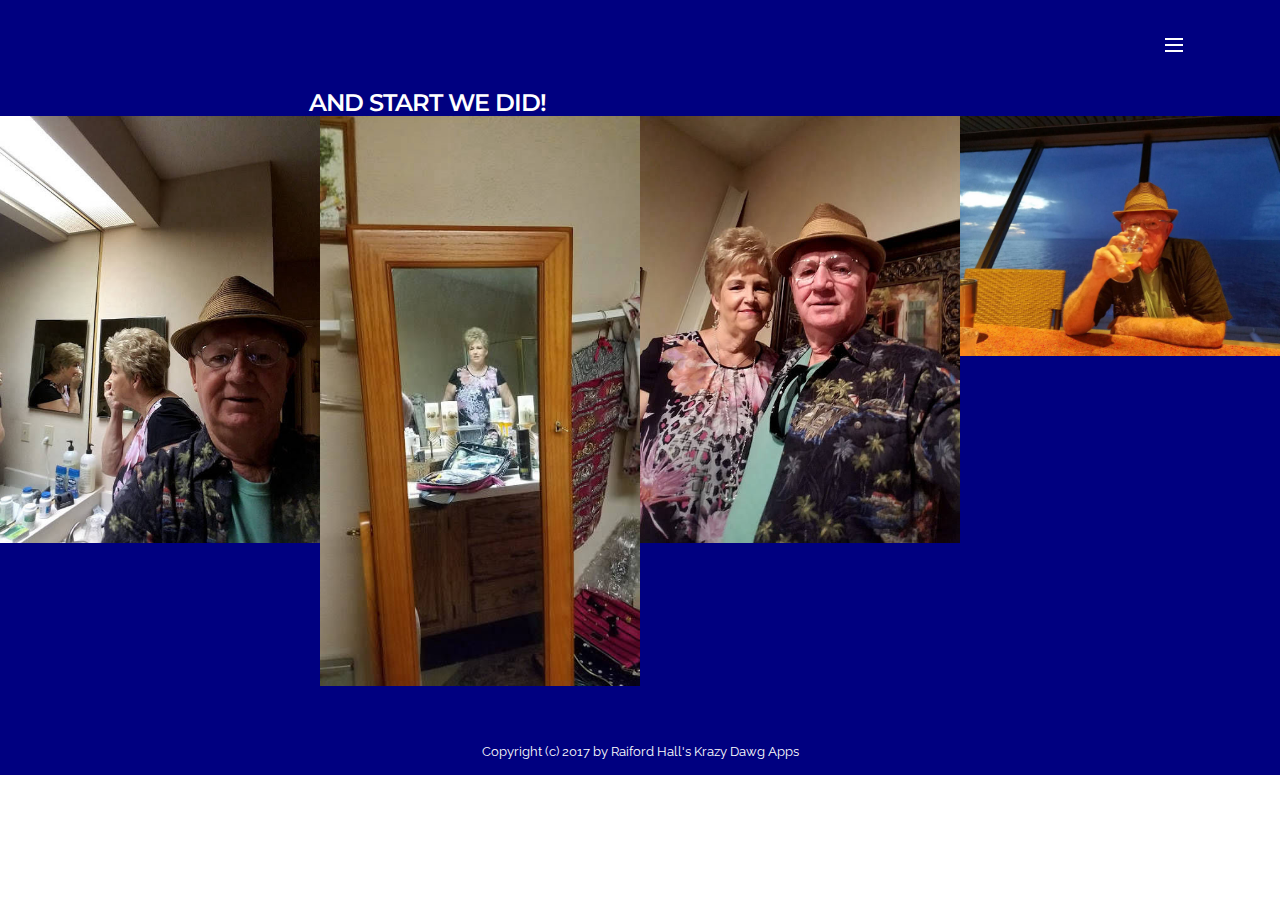
==== commit 6d3b81aa: "create github pages" ====
--- a/page1.html
+++ b/page1.html
@@ -30,14 +30,7 @@
         <div class="container">
 
             <div class="mbr-table">
-                <div class="mbr-table-cell">
-
-                    <div class="navbar-brand">
-                        <span class="navbar-logo"><img src="assets/images/bulldog-1.gif" alt="Mobirise"></span>
-                        
-                    </div>
-
-                </div>
+                
                 <div class="mbr-table-cell">
 
                     <button class="navbar-toggler pull-xs-right" type="button" data-toggle="collapse" data-target="#exCollapsingNavbar">
@@ -57,7 +50,7 @@
 
 </section>
 
-<section class="engine"><a href="https://mobirise.ws/p">open source web page maker</a></section><section class="mbr-info mbr-info-extra mbr-section mbr-section-md-padding mbr-after-navbar" id="msg-box1-o" data-rv-view="148" style="background-color: rgb(0, 0, 128); padding-top: 90px; padding-bottom: 0px;">
+<section class="engine"><a href="https://mobirise.ws/k">develop free website</a></section><section class="mbr-info mbr-info-extra mbr-section mbr-section-md-padding mbr-after-navbar" id="msg-box1-o" data-rv-view="148" style="background-color: rgb(0, 0, 128); padding-top: 90px; padding-bottom: 0px;">
 
     
     <div class="container">
